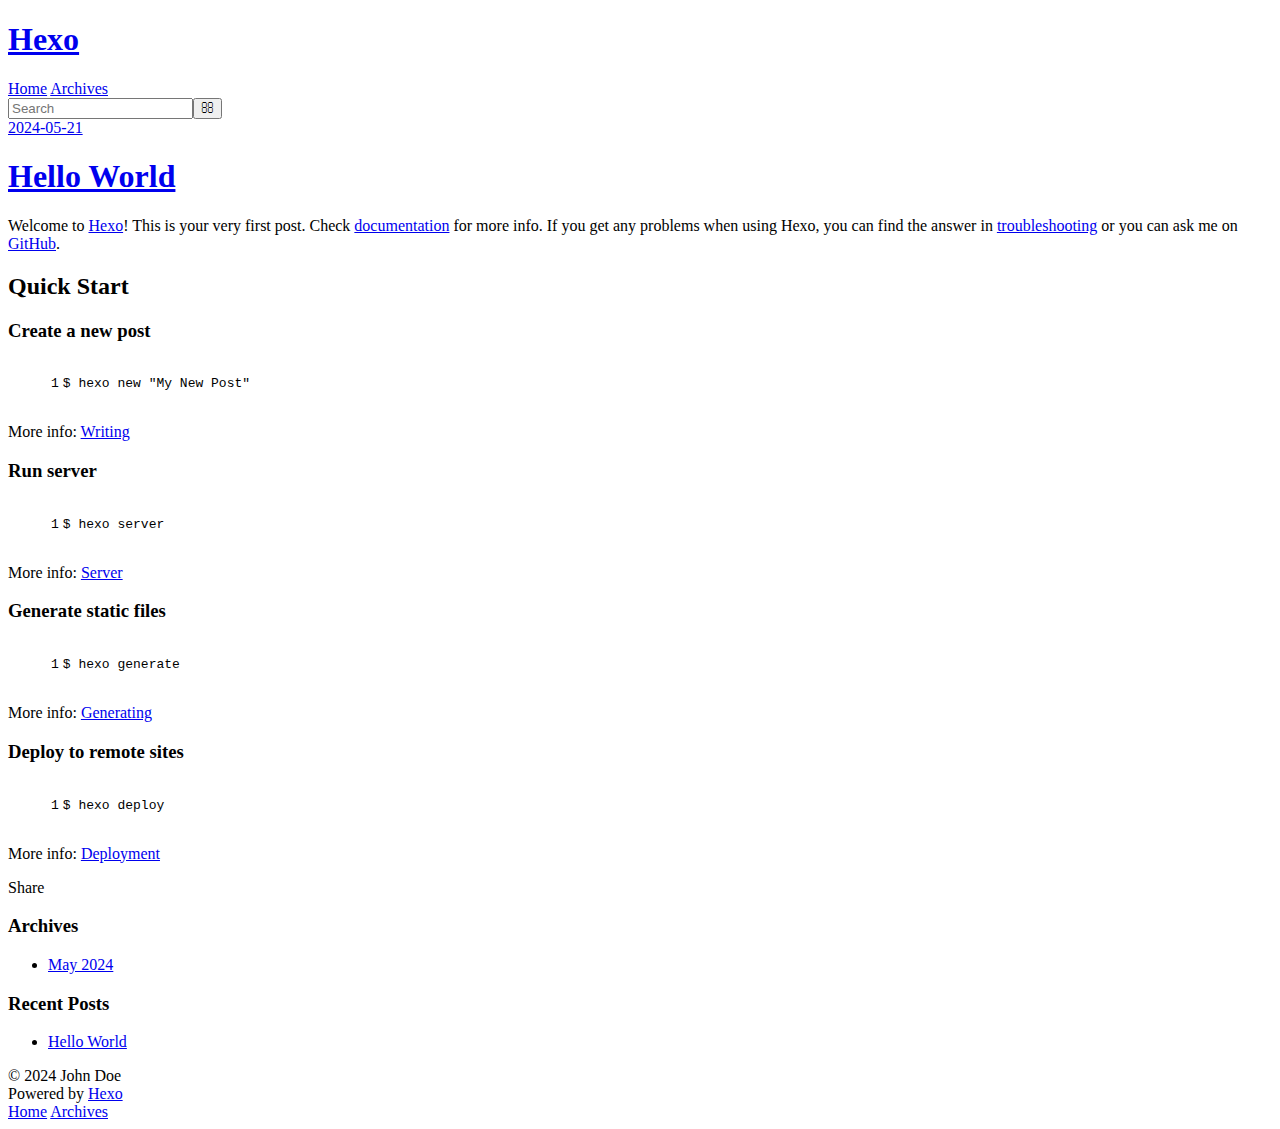
==== index.html @ 4808cf5e "Site updated: 2024-05-21 13:12:32" ====
<!DOCTYPE html>
<html>
<head>
  <meta charset="utf-8">
  
  
  <title>Hexo</title>
  <meta name="viewport" content="width=device-width, initial-scale=1, shrink-to-fit=no">
  <meta property="og:type" content="website">
<meta property="og:title" content="Hexo">
<meta property="og:url" content="http://example.com/index.html">
<meta property="og:site_name" content="Hexo">
<meta property="og:locale" content="en_US">
<meta property="article:author" content="John Doe">
<meta name="twitter:card" content="summary">
  
    <link rel="alternate" href="/atom.xml" title="Hexo" type="application/atom+xml">
  
  
    <link rel="shortcut icon" href="/favicon.png">
  
  
  
<link rel="stylesheet" href="/css/style.css">

  
    
<link rel="stylesheet" href="/fancybox/jquery.fancybox.min.css">

  
  
<meta name="generator" content="Hexo 7.2.0"></head>

<body>
  <div id="container">
    <div id="wrap">
      <header id="header">
  <div id="banner"></div>
  <div id="header-outer" class="outer">
    <div id="header-title" class="inner">
      <h1 id="logo-wrap">
        <a href="/" id="logo">Hexo</a>
      </h1>
      
    </div>
    <div id="header-inner" class="inner">
      <nav id="main-nav">
        <a id="main-nav-toggle" class="nav-icon"><span class="fa fa-bars"></span></a>
        
          <a class="main-nav-link" href="/">Home</a>
        
          <a class="main-nav-link" href="/archives">Archives</a>
        
      </nav>
      <nav id="sub-nav">
        
        
          <a class="nav-icon" href="/atom.xml" title="RSS Feed"><span class="fa fa-rss"></span></a>
        
        <a class="nav-icon nav-search-btn" title="Search"><span class="fa fa-search"></span></a>
      </nav>
      <div id="search-form-wrap">
        <form action="//google.com/search" method="get" accept-charset="UTF-8" class="search-form"><input type="search" name="q" class="search-form-input" placeholder="Search"><button type="submit" class="search-form-submit">&#xF002;</button><input type="hidden" name="sitesearch" value="http://example.com"></form>
      </div>
    </div>
  </div>
</header>

      <div class="outer">
        <section id="main">
  
    <article id="post-hello-world" class="h-entry article article-type-post" itemprop="blogPost" itemscope itemtype="https://schema.org/BlogPosting">
  <div class="article-meta">
    <a href="/2024/05/21/hello-world/" class="article-date">
  <time class="dt-published" datetime="2024-05-21T03:51:57.100Z" itemprop="datePublished">2024-05-21</time>
</a>
    
  </div>
  <div class="article-inner">
    
    
      <header class="article-header">
        
  
    <h1 itemprop="name">
      <a class="p-name article-title" href="/2024/05/21/hello-world/">Hello World</a>
    </h1>
  

      </header>
    
    <div class="e-content article-entry" itemprop="articleBody">
      
        <p>Welcome to <a target="_blank" rel="noopener" href="https://hexo.io/">Hexo</a>! This is your very first post. Check <a target="_blank" rel="noopener" href="https://hexo.io/docs/">documentation</a> for more info. If you get any problems when using Hexo, you can find the answer in <a target="_blank" rel="noopener" href="https://hexo.io/docs/troubleshooting.html">troubleshooting</a> or you can ask me on <a target="_blank" rel="noopener" href="https://github.com/hexojs/hexo/issues">GitHub</a>.</p>
<h2 id="Quick-Start"><a href="#Quick-Start" class="headerlink" title="Quick Start"></a>Quick Start</h2><h3 id="Create-a-new-post"><a href="#Create-a-new-post" class="headerlink" title="Create a new post"></a>Create a new post</h3><figure class="highlight bash"><table><tr><td class="gutter"><pre><span class="line">1</span><br></pre></td><td class="code"><pre><span class="line">$ hexo new <span class="string">&quot;My New Post&quot;</span></span><br></pre></td></tr></table></figure>

<p>More info: <a target="_blank" rel="noopener" href="https://hexo.io/docs/writing.html">Writing</a></p>
<h3 id="Run-server"><a href="#Run-server" class="headerlink" title="Run server"></a>Run server</h3><figure class="highlight bash"><table><tr><td class="gutter"><pre><span class="line">1</span><br></pre></td><td class="code"><pre><span class="line">$ hexo server</span><br></pre></td></tr></table></figure>

<p>More info: <a target="_blank" rel="noopener" href="https://hexo.io/docs/server.html">Server</a></p>
<h3 id="Generate-static-files"><a href="#Generate-static-files" class="headerlink" title="Generate static files"></a>Generate static files</h3><figure class="highlight bash"><table><tr><td class="gutter"><pre><span class="line">1</span><br></pre></td><td class="code"><pre><span class="line">$ hexo generate</span><br></pre></td></tr></table></figure>

<p>More info: <a target="_blank" rel="noopener" href="https://hexo.io/docs/generating.html">Generating</a></p>
<h3 id="Deploy-to-remote-sites"><a href="#Deploy-to-remote-sites" class="headerlink" title="Deploy to remote sites"></a>Deploy to remote sites</h3><figure class="highlight bash"><table><tr><td class="gutter"><pre><span class="line">1</span><br></pre></td><td class="code"><pre><span class="line">$ hexo deploy</span><br></pre></td></tr></table></figure>

<p>More info: <a target="_blank" rel="noopener" href="https://hexo.io/docs/one-command-deployment.html">Deployment</a></p>

      
    </div>
    <footer class="article-footer">
      <a data-url="http://example.com/2024/05/21/hello-world/" data-id="clwfxv0en000058c1f9fu5n7n" data-title="Hello World" class="article-share-link"><span class="fa fa-share">Share</span></a>
      
      
      
    </footer>
  </div>
  
</article>



  


</section>
        
          <aside id="sidebar">
  
    

  
    

  
    
  
    
  <div class="widget-wrap">
    <h3 class="widget-title">Archives</h3>
    <div class="widget">
      <ul class="archive-list"><li class="archive-list-item"><a class="archive-list-link" href="/archives/2024/05/">May 2024</a></li></ul>
    </div>
  </div>


  
    
  <div class="widget-wrap">
    <h3 class="widget-title">Recent Posts</h3>
    <div class="widget">
      <ul>
        
          <li>
            <a href="/2024/05/21/hello-world/">Hello World</a>
          </li>
        
      </ul>
    </div>
  </div>

  
</aside>
        
      </div>
      <footer id="footer">
  
  <div class="outer">
    <div id="footer-info" class="inner">
      
      &copy; 2024 John Doe<br>
      Powered by <a href="https://hexo.io/" target="_blank">Hexo</a>
    </div>
  </div>
</footer>

    </div>
    <nav id="mobile-nav">
  
    <a href="/" class="mobile-nav-link">Home</a>
  
    <a href="/archives" class="mobile-nav-link">Archives</a>
  
</nav>
    


<script src="/js/jquery-3.6.4.min.js"></script>



  
<script src="/fancybox/jquery.fancybox.min.js"></script>




<script src="/js/script.js"></script>





  </div>
</body>
</html>
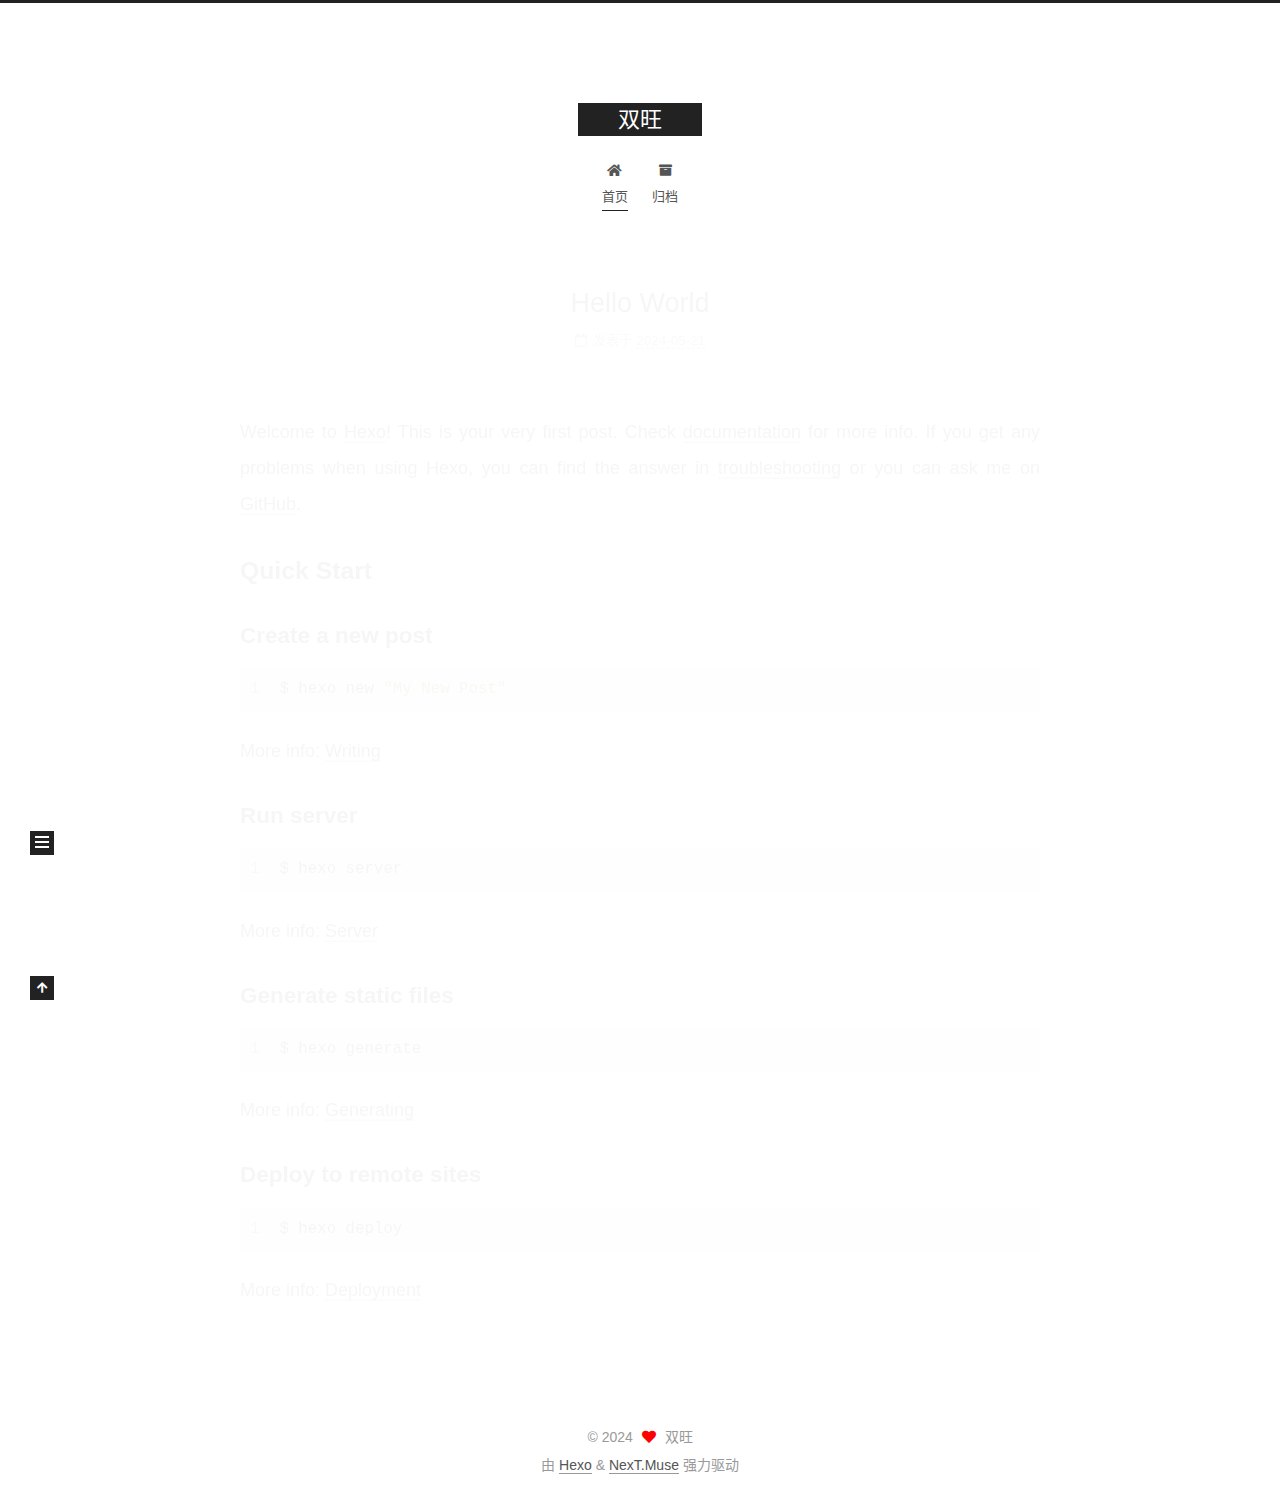
==== commit 9b1114c4: "Site updated: 2024-05-21 13:19:32" ====
--- a/index.html
+++ b/index.html
@@ -1,205 +1,370 @@
 <!DOCTYPE html>
-<html>
+<html lang="zh-CN">
 <head>
-  <meta charset="utf-8">
-  
-  
-  <title>Hexo</title>
-  <meta name="viewport" content="width=device-width, initial-scale=1, shrink-to-fit=no">
+  <meta charset="UTF-8">
+<meta name="viewport" content="width=device-width, initial-scale=1, maximum-scale=2">
+<meta name="theme-color" content="#222">
+<meta name="generator" content="Hexo 7.2.0">
+  <link rel="apple-touch-icon" sizes="180x180" href="/images/apple-touch-icon-next.png">
+  <link rel="icon" type="image/png" sizes="32x32" href="/images/favicon-32x32-next.png">
+  <link rel="icon" type="image/png" sizes="16x16" href="/images/favicon-16x16-next.png">
+  <link rel="mask-icon" href="/images/logo.svg" color="#222">
+
+<link rel="stylesheet" href="/css/main.css">
+
+
+<link rel="stylesheet" href="/lib/font-awesome/css/all.min.css">
+
+<script id="hexo-configurations">
+    var NexT = window.NexT || {};
+    var CONFIG = {"hostname":"example.com","root":"/","scheme":"Muse","version":"7.8.0","exturl":false,"sidebar":{"position":"left","display":"post","padding":18,"offset":12,"onmobile":false},"copycode":{"enable":false,"show_result":false,"style":null},"back2top":{"enable":true,"sidebar":false,"scrollpercent":false},"bookmark":{"enable":false,"color":"#222","save":"auto"},"fancybox":false,"mediumzoom":false,"lazyload":false,"pangu":false,"comments":{"style":"tabs","active":null,"storage":true,"lazyload":false,"nav":null},"algolia":{"hits":{"per_page":10},"labels":{"input_placeholder":"Search for Posts","hits_empty":"We didn't find any results for the search: ${query}","hits_stats":"${hits} results found in ${time} ms"}},"localsearch":{"enable":false,"trigger":"auto","top_n_per_article":1,"unescape":false,"preload":false},"motion":{"enable":true,"async":false,"transition":{"post_block":"fadeIn","post_header":"slideDownIn","post_body":"slideDownIn","coll_header":"slideLeftIn","sidebar":"slideUpIn"}}};
+  </script>
+
   <meta property="og:type" content="website">
-<meta property="og:title" content="Hexo">
+<meta property="og:title" content="双旺">
 <meta property="og:url" content="http://example.com/index.html">
-<meta property="og:site_name" content="Hexo">
-<meta property="og:locale" content="en_US">
-<meta property="article:author" content="John Doe">
+<meta property="og:site_name" content="双旺">
+<meta property="og:locale" content="zh_CN">
+<meta property="article:author" content="双旺">
 <meta name="twitter:card" content="summary">
-  
-    <link rel="alternate" href="/atom.xml" title="Hexo" type="application/atom+xml">
-  
-  
-    <link rel="shortcut icon" href="/favicon.png">
-  
-  
-  
-<link rel="stylesheet" href="/css/style.css">
-
-  
-    
-<link rel="stylesheet" href="/fancybox/jquery.fancybox.min.css">
-
-  
-  
-<meta name="generator" content="Hexo 7.2.0"></head>
-
-<body>
-  <div id="container">
-    <div id="wrap">
-      <header id="header">
-  <div id="banner"></div>
-  <div id="header-outer" class="outer">
-    <div id="header-title" class="inner">
-      <h1 id="logo-wrap">
-        <a href="/" id="logo">Hexo</a>
-      </h1>
+
+<link rel="canonical" href="http://example.com/">
+
+
+<script id="page-configurations">
+  // https://hexo.io/docs/variables.html
+  CONFIG.page = {
+    sidebar: "",
+    isHome : true,
+    isPost : false,
+    lang   : 'zh-CN'
+  };
+</script>
+
+  <title>双旺</title>
+  
+
+
+
+
+
+
+  <noscript>
+  <style>
+  .use-motion .brand,
+  .use-motion .menu-item,
+  .sidebar-inner,
+  .use-motion .post-block,
+  .use-motion .pagination,
+  .use-motion .comments,
+  .use-motion .post-header,
+  .use-motion .post-body,
+  .use-motion .collection-header { opacity: initial; }
+
+  .use-motion .site-title,
+  .use-motion .site-subtitle {
+    opacity: initial;
+    top: initial;
+  }
+
+  .use-motion .logo-line-before i { left: initial; }
+  .use-motion .logo-line-after i { right: initial; }
+  </style>
+</noscript>
+
+</head>
+
+<body itemscope itemtype="http://schema.org/WebPage">
+  <div class="container use-motion">
+    <div class="headband"></div>
+
+    <header class="header" itemscope itemtype="http://schema.org/WPHeader">
+      <div class="header-inner"><div class="site-brand-container">
+  <div class="site-nav-toggle">
+    <div class="toggle" aria-label="切换导航栏">
+      <span class="toggle-line toggle-line-first"></span>
+      <span class="toggle-line toggle-line-middle"></span>
+      <span class="toggle-line toggle-line-last"></span>
+    </div>
+  </div>
+
+  <div class="site-meta">
+
+    <a href="/" class="brand" rel="start">
+      <span class="logo-line-before"><i></i></span>
+      <h1 class="site-title">双旺</h1>
+      <span class="logo-line-after"><i></i></span>
+    </a>
+  </div>
+
+  <div class="site-nav-right">
+    <div class="toggle popup-trigger">
+    </div>
+  </div>
+</div>
+
+
+
+
+<nav class="site-nav">
+  <ul id="menu" class="main-menu menu">
+        <li class="menu-item menu-item-home">
+
+    <a href="/" rel="section"><i class="fa fa-home fa-fw"></i>首页</a>
+
+  </li>
+        <li class="menu-item menu-item-archives">
+
+    <a href="/archives/" rel="section"><i class="fa fa-archive fa-fw"></i>归档</a>
+
+  </li>
+  </ul>
+</nav>
+
+
+
+
+</div>
+    </header>
+
+    
+  <div class="back-to-top">
+    <i class="fa fa-arrow-up"></i>
+    <span>0%</span>
+  </div>
+
+
+    <main class="main">
+      <div class="main-inner">
+        <div class="content-wrap">
+          
+
+          <div class="content index posts-expand">
+            
+      
+  
+  
+  <article itemscope itemtype="http://schema.org/Article" class="post-block" lang="zh-CN">
+    <link itemprop="mainEntityOfPage" href="http://example.com/2024/05/21/hello-world/">
+
+    <span hidden itemprop="author" itemscope itemtype="http://schema.org/Person">
+      <meta itemprop="image" content="/images/avatar.gif">
+      <meta itemprop="name" content="双旺">
+      <meta itemprop="description" content="">
+    </span>
+
+    <span hidden itemprop="publisher" itemscope itemtype="http://schema.org/Organization">
+      <meta itemprop="name" content="双旺">
+    </span>
+      <header class="post-header">
+        <h2 class="post-title" itemprop="name headline">
+          
+            <a href="/2024/05/21/hello-world/" class="post-title-link" itemprop="url">Hello World</a>
+        </h2>
+
+        <div class="post-meta">
+            <span class="post-meta-item">
+              <span class="post-meta-item-icon">
+                <i class="far fa-calendar"></i>
+              </span>
+              <span class="post-meta-item-text">发表于</span>
+              
+
+              <time title="创建时间：2024-05-21 11:51:57 / 修改时间：11:51:38" itemprop="dateCreated datePublished" datetime="2024-05-21T11:51:57+08:00">2024-05-21</time>
+            </span>
+
+          
+
+        </div>
+      </header>
+
+    
+    
+    
+    <div class="post-body" itemprop="articleBody">
+
+      
+          <p>Welcome to <a target="_blank" rel="noopener" href="https://hexo.io/">Hexo</a>! This is your very first post. Check <a target="_blank" rel="noopener" href="https://hexo.io/docs/">documentation</a> for more info. If you get any problems when using Hexo, you can find the answer in <a target="_blank" rel="noopener" href="https://hexo.io/docs/troubleshooting.html">troubleshooting</a> or you can ask me on <a target="_blank" rel="noopener" href="https://github.com/hexojs/hexo/issues">GitHub</a>.</p>
+<h2 id="Quick-Start"><a href="#Quick-Start" class="headerlink" title="Quick Start"></a>Quick Start</h2><h3 id="Create-a-new-post"><a href="#Create-a-new-post" class="headerlink" title="Create a new post"></a>Create a new post</h3><figure class="highlight bash"><table><tr><td class="gutter"><pre><span class="line">1</span><br></pre></td><td class="code"><pre><span class="line">$ hexo new <span class="string">&quot;My New Post&quot;</span></span><br></pre></td></tr></table></figure>
+
+<p>More info: <a target="_blank" rel="noopener" href="https://hexo.io/docs/writing.html">Writing</a></p>
+<h3 id="Run-server"><a href="#Run-server" class="headerlink" title="Run server"></a>Run server</h3><figure class="highlight bash"><table><tr><td class="gutter"><pre><span class="line">1</span><br></pre></td><td class="code"><pre><span class="line">$ hexo server</span><br></pre></td></tr></table></figure>
+
+<p>More info: <a target="_blank" rel="noopener" href="https://hexo.io/docs/server.html">Server</a></p>
+<h3 id="Generate-static-files"><a href="#Generate-static-files" class="headerlink" title="Generate static files"></a>Generate static files</h3><figure class="highlight bash"><table><tr><td class="gutter"><pre><span class="line">1</span><br></pre></td><td class="code"><pre><span class="line">$ hexo generate</span><br></pre></td></tr></table></figure>
+
+<p>More info: <a target="_blank" rel="noopener" href="https://hexo.io/docs/generating.html">Generating</a></p>
+<h3 id="Deploy-to-remote-sites"><a href="#Deploy-to-remote-sites" class="headerlink" title="Deploy to remote sites"></a>Deploy to remote sites</h3><figure class="highlight bash"><table><tr><td class="gutter"><pre><span class="line">1</span><br></pre></td><td class="code"><pre><span class="line">$ hexo deploy</span><br></pre></td></tr></table></figure>
+
+<p>More info: <a target="_blank" rel="noopener" href="https://hexo.io/docs/one-command-deployment.html">Deployment</a></p>
+
       
     </div>
-    <div id="header-inner" class="inner">
-      <nav id="main-nav">
-        <a id="main-nav-toggle" class="nav-icon"><span class="fa fa-bars"></span></a>
+
+    
+    
+    
+      <footer class="post-footer">
+        <div class="post-eof"></div>
+      </footer>
+  </article>
+  
+  
+  
+
+
+  
+
+
+
+          </div>
+          
+
+<script>
+  window.addEventListener('tabs:register', () => {
+    let { activeClass } = CONFIG.comments;
+    if (CONFIG.comments.storage) {
+      activeClass = localStorage.getItem('comments_active') || activeClass;
+    }
+    if (activeClass) {
+      let activeTab = document.querySelector(`a[href="#comment-${activeClass}"]`);
+      if (activeTab) {
+        activeTab.click();
+      }
+    }
+  });
+  if (CONFIG.comments.storage) {
+    window.addEventListener('tabs:click', event => {
+      if (!event.target.matches('.tabs-comment .tab-content .tab-pane')) return;
+      let commentClass = event.target.classList[1];
+      localStorage.setItem('comments_active', commentClass);
+    });
+  }
+</script>
+
+        </div>
+          
+  
+  <div class="toggle sidebar-toggle">
+    <span class="toggle-line toggle-line-first"></span>
+    <span class="toggle-line toggle-line-middle"></span>
+    <span class="toggle-line toggle-line-last"></span>
+  </div>
+
+  <aside class="sidebar">
+    <div class="sidebar-inner">
+
+      <ul class="sidebar-nav motion-element">
+        <li class="sidebar-nav-toc">
+          文章目录
+        </li>
+        <li class="sidebar-nav-overview">
+          站点概览
+        </li>
+      </ul>
+
+      <!--noindex-->
+      <div class="post-toc-wrap sidebar-panel">
+      </div>
+      <!--/noindex-->
+
+      <div class="site-overview-wrap sidebar-panel">
+        <div class="site-author motion-element" itemprop="author" itemscope itemtype="http://schema.org/Person">
+  <p class="site-author-name" itemprop="name">双旺</p>
+  <div class="site-description" itemprop="description"></div>
+</div>
+<div class="site-state-wrap motion-element">
+  <nav class="site-state">
+      <div class="site-state-item site-state-posts">
+          <a href="/archives/">
         
-          <a class="main-nav-link" href="/">Home</a>
+          <span class="site-state-item-count">1</span>
+          <span class="site-state-item-name">日志</span>
+        </a>
+      </div>
+  </nav>
+</div>
+
+
+
+      </div>
+
+    </div>
+  </aside>
+  <div id="sidebar-dimmer"></div>
+
+
+      </div>
+    </main>
+
+    <footer class="footer">
+      <div class="footer-inner">
         
-          <a class="main-nav-link" href="/archives">Archives</a>
+
         
-      </nav>
-      <nav id="sub-nav">
+
+<div class="copyright">
+  
+  &copy; 
+  <span itemprop="copyrightYear">2024</span>
+  <span class="with-love">
+    <i class="fa fa-heart"></i>
+  </span>
+  <span class="author" itemprop="copyrightHolder">双旺</span>
+</div>
+  <div class="powered-by">由 <a href="https://hexo.io/" class="theme-link" rel="noopener" target="_blank">Hexo</a> & <a href="https://muse.theme-next.org/" class="theme-link" rel="noopener" target="_blank">NexT.Muse</a> 强力驱动
+  </div>
+
         
-        
-          <a class="nav-icon" href="/atom.xml" title="RSS Feed"><span class="fa fa-rss"></span></a>
-        
-        <a class="nav-icon nav-search-btn" title="Search"><span class="fa fa-search"></span></a>
-      </nav>
-      <div id="search-form-wrap">
-        <form action="//google.com/search" method="get" accept-charset="UTF-8" class="search-form"><input type="search" name="q" class="search-form-input" placeholder="Search"><button type="submit" class="search-form-submit">&#xF002;</button><input type="hidden" name="sitesearch" value="http://example.com"></form>
-      </div>
-    </div>
-  </div>
-</header>
-
-      <div class="outer">
-        <section id="main">
-  
-    <article id="post-hello-world" class="h-entry article article-type-post" itemprop="blogPost" itemscope itemtype="https://schema.org/BlogPosting">
-  <div class="article-meta">
-    <a href="/2024/05/21/hello-world/" class="article-date">
-  <time class="dt-published" datetime="2024-05-21T03:51:57.100Z" itemprop="datePublished">2024-05-21</time>
-</a>
-    
-  </div>
-  <div class="article-inner">
-    
-    
-      <header class="article-header">
-        
-  
-    <h1 itemprop="name">
-      <a class="p-name article-title" href="/2024/05/21/hello-world/">Hello World</a>
-    </h1>
-  
-
-      </header>
-    
-    <div class="e-content article-entry" itemprop="articleBody">
-      
-        <p>Welcome to <a target="_blank" rel="noopener" href="https://hexo.io/">Hexo</a>! This is your very first post. Check <a target="_blank" rel="noopener" href="https://hexo.io/docs/">documentation</a> for more info. If you get any problems when using Hexo, you can find the answer in <a target="_blank" rel="noopener" href="https://hexo.io/docs/troubleshooting.html">troubleshooting</a> or you can ask me on <a target="_blank" rel="noopener" href="https://github.com/hexojs/hexo/issues">GitHub</a>.</p>
-<h2 id="Quick-Start"><a href="#Quick-Start" class="headerlink" title="Quick Start"></a>Quick Start</h2><h3 id="Create-a-new-post"><a href="#Create-a-new-post" class="headerlink" title="Create a new post"></a>Create a new post</h3><figure class="highlight bash"><table><tr><td class="gutter"><pre><span class="line">1</span><br></pre></td><td class="code"><pre><span class="line">$ hexo new <span class="string">&quot;My New Post&quot;</span></span><br></pre></td></tr></table></figure>
-
-<p>More info: <a target="_blank" rel="noopener" href="https://hexo.io/docs/writing.html">Writing</a></p>
-<h3 id="Run-server"><a href="#Run-server" class="headerlink" title="Run server"></a>Run server</h3><figure class="highlight bash"><table><tr><td class="gutter"><pre><span class="line">1</span><br></pre></td><td class="code"><pre><span class="line">$ hexo server</span><br></pre></td></tr></table></figure>
-
-<p>More info: <a target="_blank" rel="noopener" href="https://hexo.io/docs/server.html">Server</a></p>
-<h3 id="Generate-static-files"><a href="#Generate-static-files" class="headerlink" title="Generate static files"></a>Generate static files</h3><figure class="highlight bash"><table><tr><td class="gutter"><pre><span class="line">1</span><br></pre></td><td class="code"><pre><span class="line">$ hexo generate</span><br></pre></td></tr></table></figure>
-
-<p>More info: <a target="_blank" rel="noopener" href="https://hexo.io/docs/generating.html">Generating</a></p>
-<h3 id="Deploy-to-remote-sites"><a href="#Deploy-to-remote-sites" class="headerlink" title="Deploy to remote sites"></a>Deploy to remote sites</h3><figure class="highlight bash"><table><tr><td class="gutter"><pre><span class="line">1</span><br></pre></td><td class="code"><pre><span class="line">$ hexo deploy</span><br></pre></td></tr></table></figure>
-
-<p>More info: <a target="_blank" rel="noopener" href="https://hexo.io/docs/one-command-deployment.html">Deployment</a></p>
-
-      
-    </div>
-    <footer class="article-footer">
-      <a data-url="http://example.com/2024/05/21/hello-world/" data-id="clwfxv0en000058c1f9fu5n7n" data-title="Hello World" class="article-share-link"><span class="fa fa-share">Share</span></a>
-      
-      
-      
+
+
+
+
+
+
+
+
+      </div>
     </footer>
   </div>
-  
-</article>
-
-
-
-  
-
-
-</section>
-        
-          <aside id="sidebar">
-  
-    
-
-  
-    
-
-  
-    
-  
-    
-  <div class="widget-wrap">
-    <h3 class="widget-title">Archives</h3>
-    <div class="widget">
-      <ul class="archive-list"><li class="archive-list-item"><a class="archive-list-link" href="/archives/2024/05/">May 2024</a></li></ul>
-    </div>
-  </div>
-
-
-  
-    
-  <div class="widget-wrap">
-    <h3 class="widget-title">Recent Posts</h3>
-    <div class="widget">
-      <ul>
-        
-          <li>
-            <a href="/2024/05/21/hello-world/">Hello World</a>
-          </li>
-        
-      </ul>
-    </div>
-  </div>
-
-  
-</aside>
-        
-      </div>
-      <footer id="footer">
-  
-  <div class="outer">
-    <div id="footer-info" class="inner">
-      
-      &copy; 2024 John Doe<br>
-      Powered by <a href="https://hexo.io/" target="_blank">Hexo</a>
-    </div>
-  </div>
-</footer>
-
-    </div>
-    <nav id="mobile-nav">
-  
-    <a href="/" class="mobile-nav-link">Home</a>
-  
-    <a href="/archives" class="mobile-nav-link">Archives</a>
-  
-</nav>
-    
-
-
-<script src="/js/jquery-3.6.4.min.js"></script>
-
-
-
-  
-<script src="/fancybox/jquery.fancybox.min.js"></script>
-
-
-
-
-<script src="/js/script.js"></script>
-
-
-
-
-
-  </div>
+
+  
+  <script src="/lib/anime.min.js"></script>
+  <script src="/lib/velocity/velocity.min.js"></script>
+  <script src="/lib/velocity/velocity.ui.min.js"></script>
+
+<script src="/js/utils.js"></script>
+
+<script src="/js/motion.js"></script>
+
+
+<script src="/js/schemes/muse.js"></script>
+
+
+<script src="/js/next-boot.js"></script>
+
+
+
+
+  
+
+
+
+
+
+
+
+
+
+
+
+
+
+
+
+  
+
+  
+
 </body>
-</html>+</html>
--- a/css/main.css
+++ b/css/main.css
@@ -0,0 +1,2291 @@
+:root {
+  --body-bg-color: #fff;
+  --content-bg-color: #fff;
+  --card-bg-color: #f5f5f5;
+  --text-color: #555;
+  --blockquote-color: #666;
+  --link-color: #555;
+  --link-hover-color: #222;
+  --brand-color: #fff;
+  --brand-hover-color: #fff;
+  --table-row-odd-bg-color: #f9f9f9;
+  --table-row-hover-bg-color: #f5f5f5;
+  --menu-item-bg-color: #f5f5f5;
+  --btn-default-bg: #222;
+  --btn-default-color: #fff;
+  --btn-default-border-color: #222;
+  --btn-default-hover-bg: #fff;
+  --btn-default-hover-color: #222;
+  --btn-default-hover-border-color: #222;
+}
+html {
+  line-height: 1.15; /* 1 */
+  -webkit-text-size-adjust: 100%; /* 2 */
+}
+body {
+  margin: 0;
+}
+main {
+  display: block;
+}
+h1 {
+  font-size: 2em;
+  margin: 0.67em 0;
+}
+hr {
+  box-sizing: content-box; /* 1 */
+  height: 0; /* 1 */
+  overflow: visible; /* 2 */
+}
+pre {
+  font-family: monospace, monospace; /* 1 */
+  font-size: 1em; /* 2 */
+}
+a {
+  background: transparent;
+}
+abbr[title] {
+  border-bottom: none; /* 1 */
+  text-decoration: underline; /* 2 */
+  text-decoration: underline dotted; /* 2 */
+}
+b,
+strong {
+  font-weight: bolder;
+}
+code,
+kbd,
+samp {
+  font-family: monospace, monospace; /* 1 */
+  font-size: 1em; /* 2 */
+}
+small {
+  font-size: 80%;
+}
+sub,
+sup {
+  font-size: 75%;
+  line-height: 0;
+  position: relative;
+  vertical-align: baseline;
+}
+sub {
+  bottom: -0.25em;
+}
+sup {
+  top: -0.5em;
+}
+img {
+  border-style: none;
+}
+button,
+input,
+optgroup,
+select,
+textarea {
+  font-family: inherit; /* 1 */
+  font-size: 100%; /* 1 */
+  line-height: 1.15; /* 1 */
+  margin: 0; /* 2 */
+}
+button,
+input {
+/* 1 */
+  overflow: visible;
+}
+button,
+select {
+/* 1 */
+  text-transform: none;
+}
+button,
+[type='button'],
+[type='reset'],
+[type='submit'] {
+  -webkit-appearance: button;
+}
+button::-moz-focus-inner,
+[type='button']::-moz-focus-inner,
+[type='reset']::-moz-focus-inner,
+[type='submit']::-moz-focus-inner {
+  border-style: none;
+  padding: 0;
+}
+button:-moz-focusring,
+[type='button']:-moz-focusring,
+[type='reset']:-moz-focusring,
+[type='submit']:-moz-focusring {
+  outline: 1px dotted ButtonText;
+}
+fieldset {
+  padding: 0.35em 0.75em 0.625em;
+}
+legend {
+  box-sizing: border-box; /* 1 */
+  color: inherit; /* 2 */
+  display: table; /* 1 */
+  max-width: 100%; /* 1 */
+  padding: 0; /* 3 */
+  white-space: normal; /* 1 */
+}
+progress {
+  vertical-align: baseline;
+}
+textarea {
+  overflow: auto;
+}
+[type='checkbox'],
+[type='radio'] {
+  box-sizing: border-box; /* 1 */
+  padding: 0; /* 2 */
+}
+[type='number']::-webkit-inner-spin-button,
+[type='number']::-webkit-outer-spin-button {
+  height: auto;
+}
+[type='search'] {
+  outline-offset: -2px; /* 2 */
+  -webkit-appearance: textfield; /* 1 */
+}
+[type='search']::-webkit-search-decoration {
+  -webkit-appearance: none;
+}
+::-webkit-file-upload-button {
+  font: inherit; /* 2 */
+  -webkit-appearance: button; /* 1 */
+}
+details {
+  display: block;
+}
+summary {
+  display: list-item;
+}
+template {
+  display: none;
+}
+[hidden] {
+  display: none;
+}
+::selection {
+  background: #262a30;
+  color: #eee;
+}
+html,
+body {
+  height: 100%;
+}
+body {
+  background: var(--body-bg-color);
+  color: var(--text-color);
+  font-family: 'Lato', "PingFang SC", "Microsoft YaHei", sans-serif;
+  font-size: 1em;
+  line-height: 2;
+}
+@media (max-width: 991px) {
+  body {
+    padding-left: 0 !important;
+    padding-right: 0 !important;
+  }
+}
+h1,
+h2,
+h3,
+h4,
+h5,
+h6 {
+  font-family: 'Lato', "PingFang SC", "Microsoft YaHei", sans-serif;
+  font-weight: bold;
+  line-height: 1.5;
+  margin: 20px 0 15px;
+}
+h1 {
+  font-size: 1.5em;
+}
+h2 {
+  font-size: 1.375em;
+}
+h3 {
+  font-size: 1.25em;
+}
+h4 {
+  font-size: 1.125em;
+}
+h5 {
+  font-size: 1em;
+}
+h6 {
+  font-size: 0.875em;
+}
+p {
+  margin: 0 0 20px 0;
+}
+a,
+span.exturl {
+  border-bottom: 1px solid #999;
+  color: var(--link-color);
+  outline: 0;
+  text-decoration: none;
+  overflow-wrap: break-word;
+  word-wrap: break-word;
+  cursor: pointer;
+}
+a:hover,
+span.exturl:hover {
+  border-bottom-color: var(--link-hover-color);
+  color: var(--link-hover-color);
+}
+iframe,
+img,
+video {
+  display: block;
+  margin-left: auto;
+  margin-right: auto;
+  max-width: 100%;
+}
+hr {
+  background-image: repeating-linear-gradient(-45deg, #ddd, #ddd 4px, transparent 4px, transparent 8px);
+  border: 0;
+  height: 3px;
+  margin: 40px 0;
+}
+blockquote {
+  border-left: 4px solid #ddd;
+  color: var(--blockquote-color);
+  margin: 0;
+  padding: 0 15px;
+}
+blockquote cite::before {
+  content: '-';
+  padding: 0 5px;
+}
+dt {
+  font-weight: bold;
+}
+dd {
+  margin: 0;
+  padding: 0;
+}
+kbd {
+  background-color: #f5f5f5;
+  background-image: linear-gradient(#eee, #fff, #eee);
+  border: 1px solid #ccc;
+  border-radius: 0.2em;
+  box-shadow: 0.1em 0.1em 0.2em rgba(0,0,0,0.1);
+  color: #555;
+  font-family: inherit;
+  padding: 0.1em 0.3em;
+  white-space: nowrap;
+}
+.table-container {
+  overflow: auto;
+}
+table {
+  border-collapse: collapse;
+  border-spacing: 0;
+  font-size: 0.875em;
+  margin: 0 0 20px 0;
+  width: 100%;
+}
+tbody tr:nth-of-type(odd) {
+  background: var(--table-row-odd-bg-color);
+}
+tbody tr:hover {
+  background: var(--table-row-hover-bg-color);
+}
+caption,
+th,
+td {
+  font-weight: normal;
+  padding: 8px;
+  vertical-align: middle;
+}
+th,
+td {
+  border: 1px solid #ddd;
+  border-bottom: 3px solid #ddd;
+}
+th {
+  font-weight: 700;
+  padding-bottom: 10px;
+}
+td {
+  border-bottom-width: 1px;
+}
+.btn {
+  background: var(--btn-default-bg);
+  border: 2px solid var(--btn-default-border-color);
+  border-radius: 0;
+  color: var(--btn-default-color);
+  display: inline-block;
+  font-size: 0.875em;
+  line-height: 2;
+  padding: 0 20px;
+  text-decoration: none;
+  transition-property: background-color;
+  transition-delay: 0s;
+  transition-duration: 0.2s;
+  transition-timing-function: ease-in-out;
+}
+.btn:hover {
+  background: var(--btn-default-hover-bg);
+  border-color: var(--btn-default-hover-border-color);
+  color: var(--btn-default-hover-color);
+}
+.btn + .btn {
+  margin: 0 0 8px 8px;
+}
+.btn .fa-fw {
+  text-align: left;
+  width: 1.285714285714286em;
+}
+.toggle {
+  line-height: 0;
+}
+.toggle .toggle-line {
+  background: #fff;
+  display: inline-block;
+  height: 2px;
+  left: 0;
+  position: relative;
+  top: 0;
+  transition: all 0.4s;
+  vertical-align: top;
+  width: 100%;
+}
+.toggle .toggle-line:not(:first-child) {
+  margin-top: 3px;
+}
+.toggle.toggle-arrow .toggle-line-first {
+  left: 50%;
+  top: 2px;
+  transform: rotate(45deg);
+  width: 50%;
+}
+.toggle.toggle-arrow .toggle-line-middle {
+  left: 2px;
+  width: 90%;
+}
+.toggle.toggle-arrow .toggle-line-last {
+  left: 50%;
+  top: -2px;
+  transform: rotate(-45deg);
+  width: 50%;
+}
+.toggle.toggle-close .toggle-line-first {
+  transform: rotate(-45deg);
+  top: 5px;
+}
+.toggle.toggle-close .toggle-line-middle {
+  opacity: 0;
+}
+.toggle.toggle-close .toggle-line-last {
+  transform: rotate(45deg);
+  top: -5px;
+}
+.highlight,
+pre {
+  background: #f7f7f7;
+  color: #4d4d4c;
+  line-height: 1.6;
+  margin: 0 auto 20px;
+}
+pre,
+code {
+  font-family: consolas, Menlo, monospace, "PingFang SC", "Microsoft YaHei";
+}
+code {
+  background: #eee;
+  border-radius: 3px;
+  color: #555;
+  padding: 2px 4px;
+  overflow-wrap: break-word;
+  word-wrap: break-word;
+}
+.highlight *::selection {
+  background: #d6d6d6;
+}
+.highlight pre {
+  border: 0;
+  margin: 0;
+  padding: 10px 0;
+}
+.highlight table {
+  border: 0;
+  margin: 0;
+  width: auto;
+}
+.highlight td {
+  border: 0;
+  padding: 0;
+}
+.highlight figcaption {
+  background: #eff2f3;
+  color: #4d4d4c;
+  display: flex;
+  font-size: 0.875em;
+  justify-content: space-between;
+  line-height: 1.2;
+  padding: 0.5em;
+}
+.highlight figcaption a {
+  color: #4d4d4c;
+}
+.highlight figcaption a:hover {
+  border-bottom-color: #4d4d4c;
+}
+.highlight .gutter {
+  -moz-user-select: none;
+  -ms-user-select: none;
+  -webkit-user-select: none;
+  user-select: none;
+}
+.highlight .gutter pre {
+  background: #eff2f3;
+  color: #869194;
+  padding-left: 10px;
+  padding-right: 10px;
+  text-align: right;
+}
+.highlight .code pre {
+  background: #f7f7f7;
+  padding-left: 10px;
+  width: 100%;
+}
+.gist table {
+  width: auto;
+}
+.gist table td {
+  border: 0;
+}
+pre {
+  overflow: auto;
+  padding: 10px;
+}
+pre code {
+  background: none;
+  color: #4d4d4c;
+  font-size: 0.875em;
+  padding: 0;
+  text-shadow: none;
+}
+pre .deletion {
+  background: #fdd;
+}
+pre .addition {
+  background: #dfd;
+}
+pre .meta {
+  color: #eab700;
+  -moz-user-select: none;
+  -ms-user-select: none;
+  -webkit-user-select: none;
+  user-select: none;
+}
+pre .comment {
+  color: #8e908c;
+}
+pre .variable,
+pre .attribute,
+pre .tag,
+pre .name,
+pre .regexp,
+pre .ruby .constant,
+pre .xml .tag .title,
+pre .xml .pi,
+pre .xml .doctype,
+pre .html .doctype,
+pre .css .id,
+pre .css .class,
+pre .css .pseudo {
+  color: #c82829;
+}
+pre .number,
+pre .preprocessor,
+pre .built_in,
+pre .builtin-name,
+pre .literal,
+pre .params,
+pre .constant,
+pre .command {
+  color: #f5871f;
+}
+pre .ruby .class .title,
+pre .css .rules .attribute,
+pre .string,
+pre .symbol,
+pre .value,
+pre .inheritance,
+pre .header,
+pre .ruby .symbol,
+pre .xml .cdata,
+pre .special,
+pre .formula {
+  color: #718c00;
+}
+pre .title,
+pre .css .hexcolor {
+  color: #3e999f;
+}
+pre .function,
+pre .python .decorator,
+pre .python .title,
+pre .ruby .function .title,
+pre .ruby .title .keyword,
+pre .perl .sub,
+pre .javascript .title,
+pre .coffeescript .title {
+  color: #4271ae;
+}
+pre .keyword,
+pre .javascript .function {
+  color: #8959a8;
+}
+.blockquote-center {
+  border-left: none;
+  margin: 40px 0;
+  padding: 0;
+  position: relative;
+  text-align: center;
+}
+.blockquote-center .fa {
+  display: block;
+  opacity: 0.6;
+  position: absolute;
+  width: 100%;
+}
+.blockquote-center .fa-quote-left {
+  border-top: 1px solid #ccc;
+  text-align: left;
+  top: -20px;
+}
+.blockquote-center .fa-quote-right {
+  border-bottom: 1px solid #ccc;
+  text-align: right;
+  bottom: -20px;
+}
+.blockquote-center p,
+.blockquote-center div {
+  text-align: center;
+}
+.post-body .group-picture img {
+  margin: 0 auto;
+  padding: 0 3px;
+}
+.group-picture-row {
+  margin-bottom: 6px;
+  overflow: hidden;
+}
+.group-picture-column {
+  float: left;
+  margin-bottom: 10px;
+}
+.post-body .label {
+  color: #555;
+  display: inline;
+  padding: 0 2px;
+}
+.post-body .label.default {
+  background: #f0f0f0;
+}
+.post-body .label.primary {
+  background: #efe6f7;
+}
+.post-body .label.info {
+  background: #e5f2f8;
+}
+.post-body .label.success {
+  background: #e7f4e9;
+}
+.post-body .label.warning {
+  background: #fcf6e1;
+}
+.post-body .label.danger {
+  background: #fae8eb;
+}
+.post-body .tabs {
+  margin-bottom: 20px;
+}
+.post-body .tabs,
+.tabs-comment {
+  display: block;
+  padding-top: 10px;
+  position: relative;
+}
+.post-body .tabs ul.nav-tabs,
+.tabs-comment ul.nav-tabs {
+  display: flex;
+  flex-wrap: wrap;
+  margin: 0;
+  margin-bottom: -1px;
+  padding: 0;
+}
+@media (max-width: 413px) {
+  .post-body .tabs ul.nav-tabs,
+  .tabs-comment ul.nav-tabs {
+    display: block;
+    margin-bottom: 5px;
+  }
+}
+.post-body .tabs ul.nav-tabs li.tab,
+.tabs-comment ul.nav-tabs li.tab {
+  border-bottom: 1px solid #ddd;
+  border-left: 1px solid transparent;
+  border-right: 1px solid transparent;
+  border-top: 3px solid transparent;
+  flex-grow: 1;
+  list-style-type: none;
+  border-radius: 0 0 0 0;
+}
+@media (max-width: 413px) {
+  .post-body .tabs ul.nav-tabs li.tab,
+  .tabs-comment ul.nav-tabs li.tab {
+    border-bottom: 1px solid transparent;
+    border-left: 3px solid transparent;
+    border-right: 1px solid transparent;
+    border-top: 1px solid transparent;
+  }
+}
+@media (max-width: 413px) {
+  .post-body .tabs ul.nav-tabs li.tab,
+  .tabs-comment ul.nav-tabs li.tab {
+    border-radius: 0;
+  }
+}
+.post-body .tabs ul.nav-tabs li.tab a,
+.tabs-comment ul.nav-tabs li.tab a {
+  border-bottom: initial;
+  display: block;
+  line-height: 1.8;
+  outline: 0;
+  padding: 0.25em 0.75em;
+  text-align: center;
+  transition-delay: 0s;
+  transition-duration: 0.2s;
+  transition-timing-function: ease-out;
+}
+.post-body .tabs ul.nav-tabs li.tab a i,
+.tabs-comment ul.nav-tabs li.tab a i {
+  width: 1.285714285714286em;
+}
+.post-body .tabs ul.nav-tabs li.tab.active,
+.tabs-comment ul.nav-tabs li.tab.active {
+  border-bottom: 1px solid transparent;
+  border-left: 1px solid #ddd;
+  border-right: 1px solid #ddd;
+  border-top: 3px solid #fc6423;
+}
+@media (max-width: 413px) {
+  .post-body .tabs ul.nav-tabs li.tab.active,
+  .tabs-comment ul.nav-tabs li.tab.active {
+    border-bottom: 1px solid #ddd;
+    border-left: 3px solid #fc6423;
+    border-right: 1px solid #ddd;
+    border-top: 1px solid #ddd;
+  }
+}
+.post-body .tabs ul.nav-tabs li.tab.active a,
+.tabs-comment ul.nav-tabs li.tab.active a {
+  color: var(--link-color);
+  cursor: default;
+}
+.post-body .tabs .tab-content .tab-pane,
+.tabs-comment .tab-content .tab-pane {
+  border: 1px solid #ddd;
+  border-top: 0;
+  padding: 20px 20px 0 20px;
+  border-radius: 0;
+}
+.post-body .tabs .tab-content .tab-pane:not(.active),
+.tabs-comment .tab-content .tab-pane:not(.active) {
+  display: none;
+}
+.post-body .tabs .tab-content .tab-pane.active,
+.tabs-comment .tab-content .tab-pane.active {
+  display: block;
+}
+.post-body .tabs .tab-content .tab-pane.active:nth-of-type(1),
+.tabs-comment .tab-content .tab-pane.active:nth-of-type(1) {
+  border-radius: 0 0 0 0;
+}
+@media (max-width: 413px) {
+  .post-body .tabs .tab-content .tab-pane.active:nth-of-type(1),
+  .tabs-comment .tab-content .tab-pane.active:nth-of-type(1) {
+    border-radius: 0;
+  }
+}
+.post-body .note {
+  border-radius: 3px;
+  margin-bottom: 20px;
+  padding: 1em;
+  position: relative;
+  border: 1px solid #eee;
+  border-left-width: 5px;
+}
+.post-body .note h2,
+.post-body .note h3,
+.post-body .note h4,
+.post-body .note h5,
+.post-body .note h6 {
+  margin-top: 0;
+  border-bottom: initial;
+  margin-bottom: 0;
+  padding-top: 0;
+}
+.post-body .note p:first-child,
+.post-body .note ul:first-child,
+.post-body .note ol:first-child,
+.post-body .note table:first-child,
+.post-body .note pre:first-child,
+.post-body .note blockquote:first-child,
+.post-body .note img:first-child {
+  margin-top: 0;
+}
+.post-body .note p:last-child,
+.post-body .note ul:last-child,
+.post-body .note ol:last-child,
+.post-body .note table:last-child,
+.post-body .note pre:last-child,
+.post-body .note blockquote:last-child,
+.post-body .note img:last-child {
+  margin-bottom: 0;
+}
+.post-body .note.default {
+  border-left-color: #777;
+}
+.post-body .note.default h2,
+.post-body .note.default h3,
+.post-body .note.default h4,
+.post-body .note.default h5,
+.post-body .note.default h6 {
+  color: #777;
+}
+.post-body .note.primary {
+  border-left-color: #6f42c1;
+}
+.post-body .note.primary h2,
+.post-body .note.primary h3,
+.post-body .note.primary h4,
+.post-body .note.primary h5,
+.post-body .note.primary h6 {
+  color: #6f42c1;
+}
+.post-body .note.info {
+  border-left-color: #428bca;
+}
+.post-body .note.info h2,
+.post-body .note.info h3,
+.post-body .note.info h4,
+.post-body .note.info h5,
+.post-body .note.info h6 {
+  color: #428bca;
+}
+.post-body .note.success {
+  border-left-color: #5cb85c;
+}
+.post-body .note.success h2,
+.post-body .note.success h3,
+.post-body .note.success h4,
+.post-body .note.success h5,
+.post-body .note.success h6 {
+  color: #5cb85c;
+}
+.post-body .note.warning {
+  border-left-color: #f0ad4e;
+}
+.post-body .note.warning h2,
+.post-body .note.warning h3,
+.post-body .note.warning h4,
+.post-body .note.warning h5,
+.post-body .note.warning h6 {
+  color: #f0ad4e;
+}
+.post-body .note.danger {
+  border-left-color: #d9534f;
+}
+.post-body .note.danger h2,
+.post-body .note.danger h3,
+.post-body .note.danger h4,
+.post-body .note.danger h5,
+.post-body .note.danger h6 {
+  color: #d9534f;
+}
+.pagination .prev,
+.pagination .next,
+.pagination .page-number,
+.pagination .space {
+  display: inline-block;
+  margin: 0 10px;
+  padding: 0 11px;
+  position: relative;
+  top: -1px;
+}
+@media (max-width: 767px) {
+  .pagination .prev,
+  .pagination .next,
+  .pagination .page-number,
+  .pagination .space {
+    margin: 0 5px;
+  }
+}
+.pagination {
+  border-top: 1px solid #eee;
+  margin: 120px 0 0;
+  text-align: center;
+}
+.pagination .prev,
+.pagination .next,
+.pagination .page-number {
+  border-bottom: 0;
+  border-top: 1px solid #eee;
+  transition-property: border-color;
+  transition-delay: 0s;
+  transition-duration: 0.2s;
+  transition-timing-function: ease-in-out;
+}
+.pagination .prev:hover,
+.pagination .next:hover,
+.pagination .page-number:hover {
+  border-top-color: #222;
+}
+.pagination .space {
+  margin: 0;
+  padding: 0;
+}
+.pagination .prev {
+  margin-left: 0;
+}
+.pagination .next {
+  margin-right: 0;
+}
+.pagination .page-number.current {
+  background: #ccc;
+  border-top-color: #ccc;
+  color: #fff;
+}
+@media (max-width: 767px) {
+  .pagination {
+    border-top: none;
+  }
+  .pagination .prev,
+  .pagination .next,
+  .pagination .page-number {
+    border-bottom: 1px solid #eee;
+    border-top: 0;
+    margin-bottom: 10px;
+    padding: 0 10px;
+  }
+  .pagination .prev:hover,
+  .pagination .next:hover,
+  .pagination .page-number:hover {
+    border-bottom-color: #222;
+  }
+}
+.comments {
+  margin-top: 60px;
+  overflow: hidden;
+}
+.comment-button-group {
+  display: flex;
+  flex-wrap: wrap-reverse;
+  justify-content: center;
+  margin: 1em 0;
+}
+.comment-button-group .comment-button {
+  margin: 0.1em 0.2em;
+}
+.comment-button-group .comment-button.active {
+  background: var(--btn-default-hover-bg);
+  border-color: var(--btn-default-hover-border-color);
+  color: var(--btn-default-hover-color);
+}
+.comment-position {
+  display: none;
+}
+.comment-position.active {
+  display: block;
+}
+.tabs-comment {
+  background: var(--content-bg-color);
+  margin-top: 4em;
+  padding-top: 0;
+}
+.tabs-comment .comments {
+  border: 0;
+  box-shadow: none;
+  margin-top: 0;
+  padding-top: 0;
+}
+.container {
+  min-height: 100%;
+  position: relative;
+}
+.main-inner {
+  margin: 0 auto;
+  width: 700px;
+}
+@media (min-width: 1200px) {
+  .main-inner {
+    width: 800px;
+  }
+}
+@media (min-width: 1600px) {
+  .main-inner {
+    width: 900px;
+  }
+}
+@media (max-width: 767px) {
+  .content-wrap {
+    padding: 0 20px;
+  }
+}
+.header {
+  background: transparent;
+}
+.header-inner {
+  margin: 0 auto;
+  width: 700px;
+}
+@media (min-width: 1200px) {
+  .header-inner {
+    width: 800px;
+  }
+}
+@media (min-width: 1600px) {
+  .header-inner {
+    width: 900px;
+  }
+}
+.site-brand-container {
+  display: flex;
+  flex-shrink: 0;
+  padding: 0 10px;
+}
+.headband {
+  background: #222;
+  height: 3px;
+}
+.site-meta {
+  flex-grow: 1;
+  text-align: center;
+}
+@media (max-width: 767px) {
+  .site-meta {
+    text-align: center;
+  }
+}
+.brand {
+  border-bottom: none;
+  color: var(--brand-color);
+  display: inline-block;
+  line-height: 1.375em;
+  padding: 0 40px;
+  position: relative;
+}
+.brand:hover {
+  color: var(--brand-hover-color);
+}
+.site-title {
+  font-family: 'Lato', "PingFang SC", "Microsoft YaHei", sans-serif;
+  font-size: 1.375em;
+  font-weight: normal;
+  margin: 0;
+}
+.site-subtitle {
+  color: #999;
+  font-size: 0.8125em;
+  margin: 10px 0;
+}
+.use-motion .brand {
+  opacity: 0;
+}
+.use-motion .site-title,
+.use-motion .site-subtitle,
+.use-motion .custom-logo-image {
+  opacity: 0;
+  position: relative;
+  top: -10px;
+}
+.site-nav-toggle,
+.site-nav-right {
+  display: none;
+}
+@media (max-width: 767px) {
+  .site-nav-toggle,
+  .site-nav-right {
+    display: flex;
+    flex-direction: column;
+    justify-content: center;
+  }
+}
+.site-nav-toggle .toggle,
+.site-nav-right .toggle {
+  color: var(--text-color);
+  padding: 10px;
+  width: 22px;
+}
+.site-nav-toggle .toggle .toggle-line,
+.site-nav-right .toggle .toggle-line {
+  background: var(--text-color);
+  border-radius: 1px;
+}
+.site-nav {
+  display: block;
+}
+@media (max-width: 767px) {
+  .site-nav {
+    clear: both;
+    display: none;
+  }
+}
+.site-nav.site-nav-on {
+  display: block;
+}
+.menu {
+  margin-top: 20px;
+  padding-left: 0;
+  text-align: center;
+}
+.menu-item {
+  display: inline-block;
+  list-style: none;
+  margin: 0 10px;
+}
+@media (max-width: 767px) {
+  .menu-item {
+    display: block;
+    margin-top: 10px;
+  }
+  .menu-item.menu-item-search {
+    display: none;
+  }
+}
+.menu-item a,
+.menu-item span.exturl {
+  border-bottom: 0;
+  display: block;
+  font-size: 0.8125em;
+  transition-property: border-color;
+  transition-delay: 0s;
+  transition-duration: 0.2s;
+  transition-timing-function: ease-in-out;
+}
+@media (hover: none) {
+  .menu-item a:hover,
+  .menu-item span.exturl:hover {
+    border-bottom-color: transparent !important;
+  }
+}
+.menu-item .fa,
+.menu-item .fab,
+.menu-item .far,
+.menu-item .fas {
+  margin-right: 8px;
+}
+.menu-item .badge {
+  display: inline-block;
+  font-weight: bold;
+  line-height: 1;
+  margin-left: 0.35em;
+  margin-top: 0.35em;
+  text-align: center;
+  white-space: nowrap;
+}
+@media (max-width: 767px) {
+  .menu-item .badge {
+    float: right;
+    margin-left: 0;
+  }
+}
+.menu-item-active a,
+.menu .menu-item a:hover,
+.menu .menu-item span.exturl:hover {
+  background: var(--menu-item-bg-color);
+}
+.use-motion .menu-item {
+  opacity: 0;
+}
+.sidebar {
+  background: #222;
+  bottom: 0;
+  box-shadow: inset 0 2px 6px #000;
+  position: fixed;
+  top: 0;
+}
+@media (max-width: 991px) {
+  .sidebar {
+    display: none;
+  }
+}
+.sidebar-inner {
+  color: #999;
+  padding: 18px 10px;
+  text-align: center;
+}
+.cc-license {
+  margin-top: 10px;
+  text-align: center;
+}
+.cc-license .cc-opacity {
+  border-bottom: none;
+  opacity: 0.7;
+}
+.cc-license .cc-opacity:hover {
+  opacity: 0.9;
+}
+.cc-license img {
+  display: inline-block;
+}
+.site-author-image {
+  border: 2px solid #333;
+  display: block;
+  margin: 0 auto;
+  max-width: 96px;
+  padding: 2px;
+}
+.site-author-name {
+  color: #f5f5f5;
+  font-weight: normal;
+  margin: 5px 0 0;
+  text-align: center;
+}
+.site-description {
+  color: #999;
+  font-size: 1em;
+  margin-top: 5px;
+  text-align: center;
+}
+.links-of-author {
+  margin-top: 15px;
+}
+.links-of-author a,
+.links-of-author span.exturl {
+  border-bottom-color: #555;
+  display: inline-block;
+  font-size: 0.8125em;
+  margin-bottom: 10px;
+  margin-right: 10px;
+  vertical-align: middle;
+}
+.links-of-author a::before,
+.links-of-author span.exturl::before {
+  background: #17ff16;
+  border-radius: 50%;
+  content: ' ';
+  display: inline-block;
+  height: 4px;
+  margin-right: 3px;
+  vertical-align: middle;
+  width: 4px;
+}
+.sidebar-button {
+  margin-top: 15px;
+}
+.sidebar-button a {
+  border: 1px solid #fc6423;
+  border-radius: 4px;
+  color: #fc6423;
+  display: inline-block;
+  padding: 0 15px;
+}
+.sidebar-button a .fa,
+.sidebar-button a .fab,
+.sidebar-button a .far,
+.sidebar-button a .fas {
+  margin-right: 5px;
+}
+.sidebar-button a:hover {
+  background: #fc6423;
+  border: 1px solid #fc6423;
+  color: #fff;
+}
+.sidebar-button a:hover .fa,
+.sidebar-button a:hover .fab,
+.sidebar-button a:hover .far,
+.sidebar-button a:hover .fas {
+  color: #fff;
+}
+.links-of-blogroll {
+  font-size: 0.8125em;
+  margin-top: 10px;
+}
+.links-of-blogroll-title {
+  font-size: 0.875em;
+  font-weight: 600;
+  margin-top: 0;
+}
+.links-of-blogroll-list {
+  list-style: none;
+  margin: 0;
+  padding: 0;
+}
+#sidebar-dimmer {
+  display: none;
+}
+@media (max-width: 767px) {
+  #sidebar-dimmer {
+    background: #000;
+    display: block;
+    height: 100%;
+    left: 100%;
+    opacity: 0;
+    position: fixed;
+    top: 0;
+    width: 100%;
+    z-index: 1100;
+  }
+  .sidebar-active + #sidebar-dimmer {
+    opacity: 0.7;
+    transform: translateX(-100%);
+    transition: opacity 0.5s;
+  }
+}
+.sidebar-nav {
+  margin: 0;
+  padding-bottom: 20px;
+  padding-left: 0;
+}
+.sidebar-nav li {
+  border-bottom: 1px solid transparent;
+  color: #666;
+  cursor: pointer;
+  display: inline-block;
+  font-size: 0.875em;
+}
+.sidebar-nav li.sidebar-nav-overview {
+  margin-left: 10px;
+}
+.sidebar-nav li:hover {
+  color: #f5f5f5;
+}
+.sidebar-nav .sidebar-nav-active {
+  border-bottom-color: #87daff;
+  color: #87daff;
+}
+.sidebar-nav .sidebar-nav-active:hover {
+  color: #87daff;
+}
+.sidebar-panel {
+  display: none;
+  overflow-x: hidden;
+  overflow-y: auto;
+}
+.sidebar-panel-active {
+  display: block;
+}
+.sidebar-toggle {
+  background: #222;
+  bottom: 45px;
+  cursor: pointer;
+  height: 14px;
+  left: 30px;
+  padding: 5px;
+  position: fixed;
+  width: 14px;
+  z-index: 1300;
+}
+@media (max-width: 991px) {
+  .sidebar-toggle {
+    left: 20px;
+    opacity: 0.8;
+    display: none;
+  }
+}
+.sidebar-toggle:hover .toggle-line {
+  background: #87daff;
+}
+.post-toc {
+  font-size: 0.875em;
+}
+.post-toc ol {
+  list-style: none;
+  margin: 0;
+  padding: 0 2px 5px 10px;
+  text-align: left;
+}
+.post-toc ol > ol {
+  padding-left: 0;
+}
+.post-toc ol a {
+  transition-property: all;
+  transition-delay: 0s;
+  transition-duration: 0.2s;
+  transition-timing-function: ease-in-out;
+}
+.post-toc .nav-item {
+  line-height: 1.8;
+  overflow: hidden;
+  text-overflow: ellipsis;
+  white-space: nowrap;
+}
+.post-toc .nav .nav-child {
+  display: none;
+}
+.post-toc .nav .active > .nav-child {
+  display: block;
+}
+.post-toc .nav .active-current > .nav-child {
+  display: block;
+}
+.post-toc .nav .active-current > .nav-child > .nav-item {
+  display: block;
+}
+.post-toc .nav .active > a {
+  border-bottom-color: #87daff;
+  color: #87daff;
+}
+.post-toc .nav .active-current > a {
+  color: #87daff;
+}
+.post-toc .nav .active-current > a:hover {
+  color: #87daff;
+}
+.site-state {
+  display: flex;
+  justify-content: center;
+  line-height: 1.4;
+  margin-top: 10px;
+  overflow: hidden;
+  text-align: center;
+  white-space: nowrap;
+}
+.site-state-item {
+  padding: 0 15px;
+}
+.site-state-item:not(:first-child) {
+  border-left: 1px solid #333;
+}
+.site-state-item a {
+  border-bottom: none;
+}
+.site-state-item-count {
+  display: block;
+  font-size: 1.25em;
+  font-weight: 600;
+  text-align: center;
+}
+.site-state-item-name {
+  color: inherit;
+  font-size: 0.875em;
+}
+.footer {
+  color: #999;
+  font-size: 0.875em;
+  padding: 20px 0;
+}
+.footer.footer-fixed {
+  bottom: 0;
+  left: 0;
+  position: absolute;
+  right: 0;
+}
+.footer-inner {
+  box-sizing: border-box;
+  margin: 0 auto;
+  text-align: center;
+  width: 700px;
+}
+@media (min-width: 1200px) {
+  .footer-inner {
+    width: 800px;
+  }
+}
+@media (min-width: 1600px) {
+  .footer-inner {
+    width: 900px;
+  }
+}
+.languages {
+  display: inline-block;
+  font-size: 1.125em;
+  position: relative;
+}
+.languages .lang-select-label span {
+  margin: 0 0.5em;
+}
+.languages .lang-select {
+  height: 100%;
+  left: 0;
+  opacity: 0;
+  position: absolute;
+  top: 0;
+  width: 100%;
+}
+.with-love {
+  color: #ff0000;
+  display: inline-block;
+  margin: 0 5px;
+}
+.powered-by,
+.theme-info {
+  display: inline-block;
+}
+@-moz-keyframes iconAnimate {
+  0%, 100% {
+    transform: scale(1);
+  }
+  10%, 30% {
+    transform: scale(0.9);
+  }
+  20%, 40%, 60%, 80% {
+    transform: scale(1.1);
+  }
+  50%, 70% {
+    transform: scale(1.1);
+  }
+}
+@-webkit-keyframes iconAnimate {
+  0%, 100% {
+    transform: scale(1);
+  }
+  10%, 30% {
+    transform: scale(0.9);
+  }
+  20%, 40%, 60%, 80% {
+    transform: scale(1.1);
+  }
+  50%, 70% {
+    transform: scale(1.1);
+  }
+}
+@-o-keyframes iconAnimate {
+  0%, 100% {
+    transform: scale(1);
+  }
+  10%, 30% {
+    transform: scale(0.9);
+  }
+  20%, 40%, 60%, 80% {
+    transform: scale(1.1);
+  }
+  50%, 70% {
+    transform: scale(1.1);
+  }
+}
+@keyframes iconAnimate {
+  0%, 100% {
+    transform: scale(1);
+  }
+  10%, 30% {
+    transform: scale(0.9);
+  }
+  20%, 40%, 60%, 80% {
+    transform: scale(1.1);
+  }
+  50%, 70% {
+    transform: scale(1.1);
+  }
+}
+.back-to-top {
+  font-size: 12px;
+  text-align: center;
+  transition-delay: 0s;
+  transition-duration: 0.2s;
+  transition-timing-function: ease-in-out;
+}
+.back-to-top {
+  background: #222;
+  bottom: -100px;
+  box-sizing: border-box;
+  color: #fff;
+  cursor: pointer;
+  left: 30px;
+  opacity: 1;
+  padding: 0 6px;
+  position: fixed;
+  transition-property: bottom;
+  z-index: 1300;
+  width: 24px;
+}
+.back-to-top span {
+  display: none;
+}
+.back-to-top:hover {
+  color: #87daff;
+}
+.back-to-top.back-to-top-on {
+  bottom: 19px;
+}
+@media (max-width: 991px) {
+  .back-to-top {
+    left: 20px;
+    opacity: 0.8;
+  }
+}
+.post-body {
+  font-family: 'Lato', "PingFang SC", "Microsoft YaHei", sans-serif;
+  overflow-wrap: break-word;
+  word-wrap: break-word;
+}
+@media (min-width: 1200px) {
+  .post-body {
+    font-size: 1.125em;
+  }
+}
+.post-body .exturl .fa {
+  font-size: 0.875em;
+  margin-left: 4px;
+}
+.post-body .image-caption,
+.post-body .figure .caption {
+  color: #999;
+  font-size: 0.875em;
+  font-weight: bold;
+  line-height: 1;
+  margin: -20px auto 15px;
+  text-align: center;
+}
+.post-sticky-flag {
+  display: inline-block;
+  transform: rotate(30deg);
+}
+.post-button {
+  margin-top: 40px;
+  text-align: center;
+}
+.use-motion .post-block,
+.use-motion .pagination,
+.use-motion .comments {
+  opacity: 0;
+}
+.use-motion .post-header {
+  opacity: 0;
+}
+.use-motion .post-body {
+  opacity: 0;
+}
+.use-motion .collection-header {
+  opacity: 0;
+}
+.posts-collapse {
+  margin-left: 35px;
+  position: relative;
+}
+@media (max-width: 767px) {
+  .posts-collapse {
+    margin-left: 0px;
+    margin-right: 0px;
+  }
+}
+.posts-collapse .collection-title {
+  font-size: 1.125em;
+  position: relative;
+}
+.posts-collapse .collection-title::before {
+  background: #999;
+  border: 1px solid #fff;
+  border-radius: 50%;
+  content: ' ';
+  height: 10px;
+  left: 0;
+  margin-left: -6px;
+  margin-top: -4px;
+  position: absolute;
+  top: 50%;
+  width: 10px;
+}
+.posts-collapse .collection-year {
+  font-size: 1.5em;
+  font-weight: bold;
+  margin: 60px 0;
+  position: relative;
+}
+.posts-collapse .collection-year::before {
+  background: #bbb;
+  border-radius: 50%;
+  content: ' ';
+  height: 8px;
+  left: 0;
+  margin-left: -4px;
+  margin-top: -4px;
+  position: absolute;
+  top: 50%;
+  width: 8px;
+}
+.posts-collapse .collection-header {
+  display: block;
+  margin: 0 0 0 20px;
+}
+.posts-collapse .collection-header small {
+  color: #bbb;
+  margin-left: 5px;
+}
+.posts-collapse .post-header {
+  border-bottom: 1px dashed #ccc;
+  margin: 30px 0;
+  padding-left: 15px;
+  position: relative;
+  transition-property: border;
+  transition-delay: 0s;
+  transition-duration: 0.2s;
+  transition-timing-function: ease-in-out;
+}
+.posts-collapse .post-header::before {
+  background: #bbb;
+  border: 1px solid #fff;
+  border-radius: 50%;
+  content: ' ';
+  height: 6px;
+  left: 0;
+  margin-left: -4px;
+  position: absolute;
+  top: 0.75em;
+  transition-property: background;
+  width: 6px;
+  transition-delay: 0s;
+  transition-duration: 0.2s;
+  transition-timing-function: ease-in-out;
+}
+.posts-collapse .post-header:hover {
+  border-bottom-color: #666;
+}
+.posts-collapse .post-header:hover::before {
+  background: #222;
+}
+.posts-collapse .post-meta {
+  display: inline;
+  font-size: 0.75em;
+  margin-right: 10px;
+}
+.posts-collapse .post-title {
+  display: inline;
+}
+.posts-collapse .post-title a,
+.posts-collapse .post-title span.exturl {
+  border-bottom: none;
+  color: var(--link-color);
+}
+.posts-collapse .post-title .fa-external-link-alt {
+  font-size: 0.875em;
+  margin-left: 5px;
+}
+.posts-collapse::before {
+  background: #f5f5f5;
+  content: ' ';
+  height: 100%;
+  left: 0;
+  margin-left: -2px;
+  position: absolute;
+  top: 1.25em;
+  width: 4px;
+}
+.post-eof {
+  background: #ccc;
+  height: 1px;
+  margin: 80px auto 60px;
+  text-align: center;
+  width: 8%;
+}
+.post-block:last-of-type .post-eof {
+  display: none;
+}
+.content {
+  padding-top: 40px;
+}
+@media (min-width: 992px) {
+  .post-body {
+    text-align: justify;
+  }
+}
+@media (max-width: 991px) {
+  .post-body {
+    text-align: justify;
+  }
+}
+.post-body h1,
+.post-body h2,
+.post-body h3,
+.post-body h4,
+.post-body h5,
+.post-body h6 {
+  padding-top: 10px;
+}
+.post-body h1 .header-anchor,
+.post-body h2 .header-anchor,
+.post-body h3 .header-anchor,
+.post-body h4 .header-anchor,
+.post-body h5 .header-anchor,
+.post-body h6 .header-anchor {
+  border-bottom-style: none;
+  color: #ccc;
+  float: right;
+  margin-left: 10px;
+  visibility: hidden;
+}
+.post-body h1 .header-anchor:hover,
+.post-body h2 .header-anchor:hover,
+.post-body h3 .header-anchor:hover,
+.post-body h4 .header-anchor:hover,
+.post-body h5 .header-anchor:hover,
+.post-body h6 .header-anchor:hover {
+  color: inherit;
+}
+.post-body h1:hover .header-anchor,
+.post-body h2:hover .header-anchor,
+.post-body h3:hover .header-anchor,
+.post-body h4:hover .header-anchor,
+.post-body h5:hover .header-anchor,
+.post-body h6:hover .header-anchor {
+  visibility: visible;
+}
+.post-body iframe,
+.post-body img,
+.post-body video {
+  margin-bottom: 20px;
+}
+.post-body .video-container {
+  height: 0;
+  margin-bottom: 20px;
+  overflow: hidden;
+  padding-top: 75%;
+  position: relative;
+  width: 100%;
+}
+.post-body .video-container iframe,
+.post-body .video-container object,
+.post-body .video-container embed {
+  height: 100%;
+  left: 0;
+  margin: 0;
+  position: absolute;
+  top: 0;
+  width: 100%;
+}
+.post-gallery {
+  align-items: center;
+  display: grid;
+  grid-gap: 10px;
+  grid-template-columns: 1fr 1fr 1fr;
+  margin-bottom: 20px;
+}
+@media (max-width: 767px) {
+  .post-gallery {
+    grid-template-columns: 1fr 1fr;
+  }
+}
+.post-gallery a {
+  border: 0;
+}
+.post-gallery img {
+  margin: 0;
+}
+.posts-expand .post-header {
+  font-size: 1.125em;
+}
+.posts-expand .post-title {
+  font-size: 1.5em;
+  font-weight: normal;
+  margin: initial;
+  text-align: center;
+  overflow-wrap: break-word;
+  word-wrap: break-word;
+}
+.posts-expand .post-title-link {
+  border-bottom: none;
+  color: var(--link-color);
+  display: inline-block;
+  position: relative;
+  vertical-align: top;
+}
+.posts-expand .post-title-link::before {
+  background: var(--link-color);
+  bottom: 0;
+  content: '';
+  height: 2px;
+  left: 0;
+  position: absolute;
+  transform: scaleX(0);
+  visibility: hidden;
+  width: 100%;
+  transition-delay: 0s;
+  transition-duration: 0.2s;
+  transition-timing-function: ease-in-out;
+}
+.posts-expand .post-title-link:hover::before {
+  transform: scaleX(1);
+  visibility: visible;
+}
+.posts-expand .post-title-link .fa-external-link-alt {
+  font-size: 0.875em;
+  margin-left: 5px;
+}
+.posts-expand .post-meta {
+  color: #999;
+  font-family: 'Lato', "PingFang SC", "Microsoft YaHei", sans-serif;
+  font-size: 0.75em;
+  margin: 3px 0 60px 0;
+  text-align: center;
+}
+.posts-expand .post-meta .post-description {
+  font-size: 0.875em;
+  margin-top: 2px;
+}
+.posts-expand .post-meta time {
+  border-bottom: 1px dashed #999;
+  cursor: pointer;
+}
+.post-meta .post-meta-item + .post-meta-item::before {
+  content: '|';
+  margin: 0 0.5em;
+}
+.post-meta-divider {
+  margin: 0 0.5em;
+}
+.post-meta-item-icon {
+  margin-right: 3px;
+}
+@media (max-width: 991px) {
+  .post-meta-item-icon {
+    display: inline-block;
+  }
+}
+@media (max-width: 991px) {
+  .post-meta-item-text {
+    display: none;
+  }
+}
+.post-nav {
+  border-top: 1px solid #eee;
+  display: flex;
+  justify-content: space-between;
+  margin-top: 15px;
+  padding: 10px 5px 0;
+}
+.post-nav-item {
+  flex: 1;
+}
+.post-nav-item a {
+  border-bottom: none;
+  display: block;
+  font-size: 0.875em;
+  line-height: 1.6;
+  position: relative;
+}
+.post-nav-item a:active {
+  top: 2px;
+}
+.post-nav-item .fa {
+  font-size: 0.75em;
+}
+.post-nav-item:first-child {
+  margin-right: 15px;
+}
+.post-nav-item:first-child .fa {
+  margin-right: 5px;
+}
+.post-nav-item:last-child {
+  margin-left: 15px;
+  text-align: right;
+}
+.post-nav-item:last-child .fa {
+  margin-left: 5px;
+}
+.rtl.post-body p,
+.rtl.post-body a,
+.rtl.post-body h1,
+.rtl.post-body h2,
+.rtl.post-body h3,
+.rtl.post-body h4,
+.rtl.post-body h5,
+.rtl.post-body h6,
+.rtl.post-body li,
+.rtl.post-body ul,
+.rtl.post-body ol {
+  direction: rtl;
+  font-family: UKIJ Ekran;
+}
+.rtl.post-title {
+  font-family: UKIJ Ekran;
+}
+.post-tags {
+  margin-top: 40px;
+  text-align: center;
+}
+.post-tags a {
+  display: inline-block;
+  font-size: 0.8125em;
+}
+.post-tags a:not(:last-child) {
+  margin-right: 10px;
+}
+.post-widgets {
+  border-top: 1px solid #eee;
+  margin-top: 15px;
+  text-align: center;
+}
+.wp_rating {
+  height: 20px;
+  line-height: 20px;
+  margin-top: 10px;
+  padding-top: 6px;
+  text-align: center;
+}
+.social-like {
+  display: flex;
+  font-size: 0.875em;
+  justify-content: center;
+  text-align: center;
+}
+.reward-container {
+  margin: 20px auto;
+  padding: 10px 0;
+  text-align: center;
+  width: 90%;
+}
+.reward-container button {
+  background: transparent;
+  border: 1px solid #fc6423;
+  border-radius: 0;
+  color: #fc6423;
+  cursor: pointer;
+  line-height: 2;
+  outline: 0;
+  padding: 0 15px;
+  vertical-align: text-top;
+}
+.reward-container button:hover {
+  background: #fc6423;
+  border: 1px solid transparent;
+  color: #fa9366;
+}
+#qr {
+  padding-top: 20px;
+}
+#qr a {
+  border: 0;
+}
+#qr img {
+  display: inline-block;
+  margin: 0.8em 2em 0 2em;
+  max-width: 100%;
+  width: 180px;
+}
+#qr p {
+  text-align: center;
+}
+.category-all-page .category-all-title {
+  text-align: center;
+}
+.category-all-page .category-all {
+  margin-top: 20px;
+}
+.category-all-page .category-list {
+  list-style: none;
+  margin: 0;
+  padding: 0;
+}
+.category-all-page .category-list-item {
+  margin: 5px 10px;
+}
+.category-all-page .category-list-count {
+  color: #bbb;
+}
+.category-all-page .category-list-count::before {
+  content: ' (';
+  display: inline;
+}
+.category-all-page .category-list-count::after {
+  content: ') ';
+  display: inline;
+}
+.category-all-page .category-list-child {
+  padding-left: 10px;
+}
+.event-list {
+  padding: 0;
+}
+.event-list hr {
+  background: #222;
+  margin: 20px 0 45px 0;
+}
+.event-list hr::after {
+  background: #222;
+  color: #fff;
+  content: 'NOW';
+  display: inline-block;
+  font-weight: bold;
+  padding: 0 5px;
+  text-align: right;
+}
+.event-list .event {
+  background: #222;
+  margin: 20px 0;
+  min-height: 40px;
+  padding: 15px 0 15px 10px;
+}
+.event-list .event .event-summary {
+  color: #fff;
+  margin: 0;
+  padding-bottom: 3px;
+}
+.event-list .event .event-summary::before {
+  animation: dot-flash 1s alternate infinite ease-in-out;
+  color: #fff;
+  content: '\f111';
+  display: inline-block;
+  font-size: 10px;
+  margin-right: 25px;
+  vertical-align: middle;
+  font-family: 'Font Awesome 5 Free';
+  font-weight: 900;
+}
+.event-list .event .event-relative-time {
+  color: #bbb;
+  display: inline-block;
+  font-size: 12px;
+  font-weight: normal;
+  padding-left: 12px;
+}
+.event-list .event .event-details {
+  color: #fff;
+  display: block;
+  line-height: 18px;
+  margin-left: 56px;
+  padding-bottom: 6px;
+  padding-top: 3px;
+  text-indent: -24px;
+}
+.event-list .event .event-details::before {
+  color: #fff;
+  display: inline-block;
+  margin-right: 9px;
+  text-align: center;
+  text-indent: 0;
+  width: 14px;
+  font-family: 'Font Awesome 5 Free';
+  font-weight: 900;
+}
+.event-list .event .event-details.event-location::before {
+  content: '\f041';
+}
+.event-list .event .event-details.event-duration::before {
+  content: '\f017';
+}
+.event-list .event-past {
+  background: #f5f5f5;
+}
+.event-list .event-past .event-summary,
+.event-list .event-past .event-details {
+  color: #bbb;
+  opacity: 0.9;
+}
+.event-list .event-past .event-summary::before,
+.event-list .event-past .event-details::before {
+  animation: none;
+  color: #bbb;
+}
+@-moz-keyframes dot-flash {
+  from {
+    opacity: 1;
+    transform: scale(1);
+  }
+  to {
+    opacity: 0;
+    transform: scale(0.8);
+  }
+}
+@-webkit-keyframes dot-flash {
+  from {
+    opacity: 1;
+    transform: scale(1);
+  }
+  to {
+    opacity: 0;
+    transform: scale(0.8);
+  }
+}
+@-o-keyframes dot-flash {
+  from {
+    opacity: 1;
+    transform: scale(1);
+  }
+  to {
+    opacity: 0;
+    transform: scale(0.8);
+  }
+}
+@keyframes dot-flash {
+  from {
+    opacity: 1;
+    transform: scale(1);
+  }
+  to {
+    opacity: 0;
+    transform: scale(0.8);
+  }
+}
+ul.breadcrumb {
+  font-size: 0.75em;
+  list-style: none;
+  margin: 1em 0;
+  padding: 0 2em;
+  text-align: center;
+}
+ul.breadcrumb li {
+  display: inline;
+}
+ul.breadcrumb li + li::before {
+  content: '/\00a0';
+  font-weight: normal;
+  padding: 0.5em;
+}
+ul.breadcrumb li + li:last-child {
+  font-weight: bold;
+}
+.tag-cloud {
+  text-align: center;
+}
+.tag-cloud a {
+  display: inline-block;
+  margin: 10px;
+}
+.tag-cloud a:hover {
+  color: var(--link-hover-color) !important;
+}
+@media (max-width: 767px) {
+  .header-inner,
+  .main-inner,
+  .footer-inner {
+    width: auto;
+  }
+}
+.header-inner {
+  padding-top: 100px;
+}
+@media (max-width: 767px) {
+  .header-inner {
+    padding-top: 50px;
+  }
+}
+.main-inner {
+  padding-bottom: 60px;
+}
+.content {
+  padding-top: 70px;
+}
+@media (max-width: 767px) {
+  .content {
+    padding-top: 35px;
+  }
+}
+embed {
+  display: block;
+  margin: 0 auto 25px auto;
+}
+.custom-logo .site-meta-headline {
+  text-align: center;
+}
+.custom-logo .site-title {
+  color: #222;
+  margin: 10px auto 0;
+}
+.custom-logo .site-title a {
+  border: 0;
+}
+.custom-logo-image {
+  background: #fff;
+  margin: 0 auto;
+  max-width: 150px;
+  padding: 5px;
+}
+.brand {
+  background: var(--btn-default-bg);
+}
+@media (max-width: 767px) {
+  .site-nav {
+    border-bottom: 1px solid #ddd;
+    border-top: 1px solid #ddd;
+    left: 0;
+    margin: 0;
+    padding: 0;
+    width: 100%;
+  }
+}
+@media (max-width: 767px) {
+  .menu {
+    text-align: left;
+  }
+}
+.menu-item-active a,
+.menu .menu-item a:hover,
+.menu .menu-item span.exturl:hover {
+  background: transparent;
+  border-bottom: 1px solid var(--link-hover-color) !important;
+}
+@media (max-width: 767px) {
+  .menu-item-active a,
+  .menu .menu-item a:hover,
+  .menu .menu-item span.exturl:hover {
+    border-bottom: 1px dotted #ddd !important;
+  }
+}
+@media (max-width: 767px) {
+  .menu .menu-item {
+    margin: 0 10px;
+  }
+}
+.menu .menu-item a,
+.menu .menu-item span.exturl {
+  border-bottom: 1px solid transparent;
+}
+@media (max-width: 767px) {
+  .menu .menu-item a,
+  .menu .menu-item span.exturl {
+    padding: 5px 10px;
+  }
+}
+@media (min-width: 768px) {
+  .menu .menu-item .fa,
+  .menu .menu-item .fab,
+  .menu .menu-item .far,
+  .menu .menu-item .fas {
+    display: block;
+    line-height: 2;
+    margin-right: 0;
+    width: 100%;
+  }
+}
+.menu .menu-item .badge {
+  background: #eee;
+  padding: 1px 4px;
+}
+.sub-menu {
+  margin: 10px 0;
+}
+.sub-menu .menu-item {
+  display: inline-block;
+}
+.sidebar {
+  left: -320px;
+}
+.sidebar.sidebar-active {
+  left: 0;
+}
+.sidebar {
+  width: 320px;
+  z-index: 1200;
+  transition-delay: 0s;
+  transition-duration: 0.2s;
+  transition-timing-function: ease-out;
+}
+.sidebar a,
+.sidebar span.exturl {
+  border-bottom-color: #555;
+  color: #999;
+}
+.sidebar a:hover,
+.sidebar span.exturl:hover {
+  border-bottom-color: #eee;
+  color: #eee;
+}
+.links-of-blogroll-item {
+  padding: 2px 10px;
+}
+.links-of-blogroll-item a,
+.links-of-blogroll-item span.exturl {
+  box-sizing: border-box;
+  display: inline-block;
+  max-width: 280px;
+  overflow: hidden;
+  text-overflow: ellipsis;
+  white-space: nowrap;
+}
--- a/lib/font-awesome/css/all.min.css
+++ b/lib/font-awesome/css/all.min.css
@@ -0,0 +1,5 @@
+/*!
+ * Font Awesome Free 5.13.0 by @fontawesome - https://fontawesome.com
+ * License - https://fontawesome.com/license/free (Icons: CC BY 4.0, Fonts: SIL OFL 1.1, Code: MIT License)
+ */
+.fa,.fab,.fad,.fal,.far,.fas{-moz-osx-font-smoothing:grayscale;-webkit-font-smoothing:antialiased;display:inline-block;font-style:normal;font-variant:normal;text-rendering:auto;line-height:1}.fa-lg{font-size:1.33333em;line-height:.75em;vertical-align:-.0667em}.fa-xs{font-size:.75em}.fa-sm{font-size:.875em}.fa-1x{font-size:1em}.fa-2x{font-size:2em}.fa-3x{font-size:3em}.fa-4x{font-size:4em}.fa-5x{font-size:5em}.fa-6x{font-size:6em}.fa-7x{font-size:7em}.fa-8x{font-size:8em}.fa-9x{font-size:9em}.fa-10x{font-size:10em}.fa-fw{text-align:center;width:1.25em}.fa-ul{list-style-type:none;margin-left:2.5em;padding-left:0}.fa-ul>li{position:relative}.fa-li{left:-2em;position:absolute;text-align:center;width:2em;line-height:inherit}.fa-border{border:.08em solid #eee;border-radius:.1em;padding:.2em .25em .15em}.fa-pull-left{float:left}.fa-pull-right{float:right}.fa.fa-pull-left,.fab.fa-pull-left,.fal.fa-pull-left,.far.fa-pull-left,.fas.fa-pull-left{margin-right:.3em}.fa.fa-pull-right,.fab.fa-pull-right,.fal.fa-pull-right,.far.fa-pull-right,.fas.fa-pull-right{margin-left:.3em}.fa-spin{-webkit-animation:fa-spin 2s linear infinite;animation:fa-spin 2s linear infinite}.fa-pulse{-webkit-animation:fa-spin 1s steps(8) infinite;animation:fa-spin 1s steps(8) infinite}@-webkit-keyframes fa-spin{0%{-webkit-transform:rotate(0deg);transform:rotate(0deg)}to{-webkit-transform:rotate(1turn);transform:rotate(1turn)}}@keyframes fa-spin{0%{-webkit-transform:rotate(0deg);transform:rotate(0deg)}to{-webkit-transform:rotate(1turn);transform:rotate(1turn)}}.fa-rotate-90{-ms-filter:"progid:DXImageTransform.Microsoft.BasicImage(rotation=1)";-webkit-transform:rotate(90deg);transform:rotate(90deg)}.fa-rotate-180{-ms-filter:"progid:DXImageTransform.Microsoft.BasicImage(rotation=2)";-webkit-transform:rotate(180deg);transform:rotate(180deg)}.fa-rotate-270{-ms-filter:"progid:DXImageTransform.Microsoft.BasicImage(rotation=3)";-webkit-transform:rotate(270deg);transform:rotate(270deg)}.fa-flip-horizontal{-ms-filter:"progid:DXImageTransform.Microsoft.BasicImage(rotation=0, mirror=1)";-webkit-transform:scaleX(-1);transform:scaleX(-1)}.fa-flip-vertical{-webkit-transform:scaleY(-1);transform:scaleY(-1)}.fa-flip-both,.fa-flip-horizontal.fa-flip-vertical,.fa-flip-vertical{-ms-filter:"progid:DXImageTransform.Microsoft.BasicImage(rotation=2, mirror=1)"}.fa-flip-both,.fa-flip-horizontal.fa-flip-vertical{-webkit-transform:scale(-1);transform:scale(-1)}:root .fa-flip-both,:root .fa-flip-horizontal,:root .fa-flip-vertical,:root .fa-rotate-90,:root .fa-rotate-180,:root .fa-rotate-270{-webkit-filter:none;filter:none}.fa-stack{display:inline-block;height:2em;line-height:2em;position:relative;vertical-align:middle;width:2.5em}.fa-stack-1x,.fa-stack-2x{left:0;position:absolute;text-align:center;width:100%}.fa-stack-1x{line-height:inherit}.fa-stack-2x{font-size:2em}.fa-inverse{color:#fff}.fa-500px:before{content:"\f26e"}.fa-accessible-icon:before{content:"\f368"}.fa-accusoft:before{content:"\f369"}.fa-acquisitions-incorporated:before{content:"\f6af"}.fa-ad:before{content:"\f641"}.fa-address-book:before{content:"\f2b9"}.fa-address-card:before{content:"\f2bb"}.fa-adjust:before{content:"\f042"}.fa-adn:before{content:"\f170"}.fa-adobe:before{content:"\f778"}.fa-adversal:before{content:"\f36a"}.fa-affiliatetheme:before{content:"\f36b"}.fa-air-freshener:before{content:"\f5d0"}.fa-airbnb:before{content:"\f834"}.fa-algolia:before{content:"\f36c"}.fa-align-center:before{content:"\f037"}.fa-align-justify:before{content:"\f039"}.fa-align-left:before{content:"\f036"}.fa-align-right:before{content:"\f038"}.fa-alipay:before{content:"\f642"}.fa-allergies:before{content:"\f461"}.fa-amazon:before{content:"\f270"}.fa-amazon-pay:before{content:"\f42c"}.fa-ambulance:before{content:"\f0f9"}.fa-american-sign-language-interpreting:before{content:"\f2a3"}.fa-amilia:before{content:"\f36d"}.fa-anchor:before{content:"\f13d"}.fa-android:before{content:"\f17b"}.fa-angellist:before{content:"\f209"}.fa-angle-double-down:before{content:"\f103"}.fa-angle-double-left:before{content:"\f100"}.fa-angle-double-right:before{content:"\f101"}.fa-angle-double-up:before{content:"\f102"}.fa-angle-down:before{content:"\f107"}.fa-angle-left:before{content:"\f104"}.fa-angle-right:before{content:"\f105"}.fa-angle-up:before{content:"\f106"}.fa-angry:before{content:"\f556"}.fa-angrycreative:before{content:"\f36e"}.fa-angular:before{content:"\f420"}.fa-ankh:before{content:"\f644"}.fa-app-store:before{content:"\f36f"}.fa-app-store-ios:before{content:"\f370"}.fa-apper:before{content:"\f371"}.fa-apple:before{content:"\f179"}.fa-apple-alt:before{content:"\f5d1"}.fa-apple-pay:before{content:"\f415"}.fa-archive:before{content:"\f187"}.fa-archway:before{content:"\f557"}.fa-arrow-alt-circle-down:before{content:"\f358"}.fa-arrow-alt-circle-left:before{content:"\f359"}.fa-arrow-alt-circle-right:before{content:"\f35a"}.fa-arrow-alt-circle-up:before{content:"\f35b"}.fa-arrow-circle-down:before{content:"\f0ab"}.fa-arrow-circle-left:before{content:"\f0a8"}.fa-arrow-circle-right:before{content:"\f0a9"}.fa-arrow-circle-up:before{content:"\f0aa"}.fa-arrow-down:before{content:"\f063"}.fa-arrow-left:before{content:"\f060"}.fa-arrow-right:before{content:"\f061"}.fa-arrow-up:before{content:"\f062"}.fa-arrows-alt:before{content:"\f0b2"}.fa-arrows-alt-h:before{content:"\f337"}.fa-arrows-alt-v:before{content:"\f338"}.fa-artstation:before{content:"\f77a"}.fa-assistive-listening-systems:before{content:"\f2a2"}.fa-asterisk:before{content:"\f069"}.fa-asymmetrik:before{content:"\f372"}.fa-at:before{content:"\f1fa"}.fa-atlas:before{content:"\f558"}.fa-atlassian:before{content:"\f77b"}.fa-atom:before{content:"\f5d2"}.fa-audible:before{content:"\f373"}.fa-audio-description:before{content:"\f29e"}.fa-autoprefixer:before{content:"\f41c"}.fa-avianex:before{content:"\f374"}.fa-aviato:before{content:"\f421"}.fa-award:before{content:"\f559"}.fa-aws:before{content:"\f375"}.fa-baby:before{content:"\f77c"}.fa-baby-carriage:before{content:"\f77d"}.fa-backspace:before{content:"\f55a"}.fa-backward:before{content:"\f04a"}.fa-bacon:before{content:"\f7e5"}.fa-bahai:before{content:"\f666"}.fa-balance-scale:before{content:"\f24e"}.fa-balance-scale-left:before{content:"\f515"}.fa-balance-scale-right:before{content:"\f516"}.fa-ban:before{content:"\f05e"}.fa-band-aid:before{content:"\f462"}.fa-bandcamp:before{content:"\f2d5"}.fa-barcode:before{content:"\f02a"}.fa-bars:before{content:"\f0c9"}.fa-baseball-ball:before{content:"\f433"}.fa-basketball-ball:before{content:"\f434"}.fa-bath:before{content:"\f2cd"}.fa-battery-empty:before{content:"\f244"}.fa-battery-full:before{content:"\f240"}.fa-battery-half:before{content:"\f242"}.fa-battery-quarter:before{content:"\f243"}.fa-battery-three-quarters:before{content:"\f241"}.fa-battle-net:before{content:"\f835"}.fa-bed:before{content:"\f236"}.fa-beer:before{content:"\f0fc"}.fa-behance:before{content:"\f1b4"}.fa-behance-square:before{content:"\f1b5"}.fa-bell:before{content:"\f0f3"}.fa-bell-slash:before{content:"\f1f6"}.fa-bezier-curve:before{content:"\f55b"}.fa-bible:before{content:"\f647"}.fa-bicycle:before{content:"\f206"}.fa-biking:before{content:"\f84a"}.fa-bimobject:before{content:"\f378"}.fa-binoculars:before{content:"\f1e5"}.fa-biohazard:before{content:"\f780"}.fa-birthday-cake:before{content:"\f1fd"}.fa-bitbucket:before{content:"\f171"}.fa-bitcoin:before{content:"\f379"}.fa-bity:before{content:"\f37a"}.fa-black-tie:before{content:"\f27e"}.fa-blackberry:before{content:"\f37b"}.fa-blender:before{content:"\f517"}.fa-blender-phone:before{content:"\f6b6"}.fa-blind:before{content:"\f29d"}.fa-blog:before{content:"\f781"}.fa-blogger:before{content:"\f37c"}.fa-blogger-b:before{content:"\f37d"}.fa-bluetooth:before{content:"\f293"}.fa-bluetooth-b:before{content:"\f294"}.fa-bold:before{content:"\f032"}.fa-bolt:before{content:"\f0e7"}.fa-bomb:before{content:"\f1e2"}.fa-bone:before{content:"\f5d7"}.fa-bong:before{content:"\f55c"}.fa-book:before{content:"\f02d"}.fa-book-dead:before{content:"\f6b7"}.fa-book-medical:before{content:"\f7e6"}.fa-book-open:before{content:"\f518"}.fa-book-reader:before{content:"\f5da"}.fa-bookmark:before{content:"\f02e"}.fa-bootstrap:before{content:"\f836"}.fa-border-all:before{content:"\f84c"}.fa-border-none:before{content:"\f850"}.fa-border-style:before{content:"\f853"}.fa-bowling-ball:before{content:"\f436"}.fa-box:before{content:"\f466"}.fa-box-open:before{content:"\f49e"}.fa-box-tissue:before{content:"\f95b"}.fa-boxes:before{content:"\f468"}.fa-braille:before{content:"\f2a1"}.fa-brain:before{content:"\f5dc"}.fa-bread-slice:before{content:"\f7ec"}.fa-briefcase:before{content:"\f0b1"}.fa-briefcase-medical:before{content:"\f469"}.fa-broadcast-tower:before{content:"\f519"}.fa-broom:before{content:"\f51a"}.fa-brush:before{content:"\f55d"}.fa-btc:before{content:"\f15a"}.fa-buffer:before{content:"\f837"}.fa-bug:before{content:"\f188"}.fa-building:before{content:"\f1ad"}.fa-bullhorn:before{content:"\f0a1"}.fa-bullseye:before{content:"\f140"}.fa-burn:before{content:"\f46a"}.fa-buromobelexperte:before{content:"\f37f"}.fa-bus:before{content:"\f207"}.fa-bus-alt:before{content:"\f55e"}.fa-business-time:before{content:"\f64a"}.fa-buy-n-large:before{content:"\f8a6"}.fa-buysellads:before{content:"\f20d"}.fa-calculator:before{content:"\f1ec"}.fa-calendar:before{content:"\f133"}.fa-calendar-alt:before{content:"\f073"}.fa-calendar-check:before{content:"\f274"}.fa-calendar-day:before{content:"\f783"}.fa-calendar-minus:before{content:"\f272"}.fa-calendar-plus:before{content:"\f271"}.fa-calendar-times:before{content:"\f273"}.fa-calendar-week:before{content:"\f784"}.fa-camera:before{content:"\f030"}.fa-camera-retro:before{content:"\f083"}.fa-campground:before{content:"\f6bb"}.fa-canadian-maple-leaf:before{content:"\f785"}.fa-candy-cane:before{content:"\f786"}.fa-cannabis:before{content:"\f55f"}.fa-capsules:before{content:"\f46b"}.fa-car:before{content:"\f1b9"}.fa-car-alt:before{content:"\f5de"}.fa-car-battery:before{content:"\f5df"}.fa-car-crash:before{content:"\f5e1"}.fa-car-side:before{content:"\f5e4"}.fa-caravan:before{content:"\f8ff"}.fa-caret-down:before{content:"\f0d7"}.fa-caret-left:before{content:"\f0d9"}.fa-caret-right:before{content:"\f0da"}.fa-caret-square-down:before{content:"\f150"}.fa-caret-square-left:before{content:"\f191"}.fa-caret-square-right:before{content:"\f152"}.fa-caret-square-up:before{content:"\f151"}.fa-caret-up:before{content:"\f0d8"}.fa-carrot:before{content:"\f787"}.fa-cart-arrow-down:before{content:"\f218"}.fa-cart-plus:before{content:"\f217"}.fa-cash-register:before{content:"\f788"}.fa-cat:before{content:"\f6be"}.fa-cc-amazon-pay:before{content:"\f42d"}.fa-cc-amex:before{content:"\f1f3"}.fa-cc-apple-pay:before{content:"\f416"}.fa-cc-diners-club:before{content:"\f24c"}.fa-cc-discover:before{content:"\f1f2"}.fa-cc-jcb:before{content:"\f24b"}.fa-cc-mastercard:before{content:"\f1f1"}.fa-cc-paypal:before{content:"\f1f4"}.fa-cc-stripe:before{content:"\f1f5"}.fa-cc-visa:before{content:"\f1f0"}.fa-centercode:before{content:"\f380"}.fa-centos:before{content:"\f789"}.fa-certificate:before{content:"\f0a3"}.fa-chair:before{content:"\f6c0"}.fa-chalkboard:before{content:"\f51b"}.fa-chalkboard-teacher:before{content:"\f51c"}.fa-charging-station:before{content:"\f5e7"}.fa-chart-area:before{content:"\f1fe"}.fa-chart-bar:before{content:"\f080"}.fa-chart-line:before{content:"\f201"}.fa-chart-pie:before{content:"\f200"}.fa-check:before{content:"\f00c"}.fa-check-circle:before{content:"\f058"}.fa-check-double:before{content:"\f560"}.fa-check-square:before{content:"\f14a"}.fa-cheese:before{content:"\f7ef"}.fa-chess:before{content:"\f439"}.fa-chess-bishop:before{content:"\f43a"}.fa-chess-board:before{content:"\f43c"}.fa-chess-king:before{content:"\f43f"}.fa-chess-knight:before{content:"\f441"}.fa-chess-pawn:before{content:"\f443"}.fa-chess-queen:before{content:"\f445"}.fa-chess-rook:before{content:"\f447"}.fa-chevron-circle-down:before{content:"\f13a"}.fa-chevron-circle-left:before{content:"\f137"}.fa-chevron-circle-right:before{content:"\f138"}.fa-chevron-circle-up:before{content:"\f139"}.fa-chevron-down:before{content:"\f078"}.fa-chevron-left:before{content:"\f053"}.fa-chevron-right:before{content:"\f054"}.fa-chevron-up:before{content:"\f077"}.fa-child:before{content:"\f1ae"}.fa-chrome:before{content:"\f268"}.fa-chromecast:before{content:"\f838"}.fa-church:before{content:"\f51d"}.fa-circle:before{content:"\f111"}.fa-circle-notch:before{content:"\f1ce"}.fa-city:before{content:"\f64f"}.fa-clinic-medical:before{content:"\f7f2"}.fa-clipboard:before{content:"\f328"}.fa-clipboard-check:before{content:"\f46c"}.fa-clipboard-list:before{content:"\f46d"}.fa-clock:before{content:"\f017"}.fa-clone:before{content:"\f24d"}.fa-closed-captioning:before{content:"\f20a"}.fa-cloud:before{content:"\f0c2"}.fa-cloud-download-alt:before{content:"\f381"}.fa-cloud-meatball:before{content:"\f73b"}.fa-cloud-moon:before{content:"\f6c3"}.fa-cloud-moon-rain:before{content:"\f73c"}.fa-cloud-rain:before{content:"\f73d"}.fa-cloud-showers-heavy:before{content:"\f740"}.fa-cloud-sun:before{content:"\f6c4"}.fa-cloud-sun-rain:before{content:"\f743"}.fa-cloud-upload-alt:before{content:"\f382"}.fa-cloudscale:before{content:"\f383"}.fa-cloudsmith:before{content:"\f384"}.fa-cloudversify:before{content:"\f385"}.fa-cocktail:before{content:"\f561"}.fa-code:before{content:"\f121"}.fa-code-branch:before{content:"\f126"}.fa-codepen:before{content:"\f1cb"}.fa-codiepie:before{content:"\f284"}.fa-coffee:before{content:"\f0f4"}.fa-cog:before{content:"\f013"}.fa-cogs:before{content:"\f085"}.fa-coins:before{content:"\f51e"}.fa-columns:before{content:"\f0db"}.fa-comment:before{content:"\f075"}.fa-comment-alt:before{content:"\f27a"}.fa-comment-dollar:before{content:"\f651"}.fa-comment-dots:before{content:"\f4ad"}.fa-comment-medical:before{content:"\f7f5"}.fa-comment-slash:before{content:"\f4b3"}.fa-comments:before{content:"\f086"}.fa-comments-dollar:before{content:"\f653"}.fa-compact-disc:before{content:"\f51f"}.fa-compass:before{content:"\f14e"}.fa-compress:before{content:"\f066"}.fa-compress-alt:before{content:"\f422"}.fa-compress-arrows-alt:before{content:"\f78c"}.fa-concierge-bell:before{content:"\f562"}.fa-confluence:before{content:"\f78d"}.fa-connectdevelop:before{content:"\f20e"}.fa-contao:before{content:"\f26d"}.fa-cookie:before{content:"\f563"}.fa-cookie-bite:before{content:"\f564"}.fa-copy:before{content:"\f0c5"}.fa-copyright:before{content:"\f1f9"}.fa-cotton-bureau:before{content:"\f89e"}.fa-couch:before{content:"\f4b8"}.fa-cpanel:before{content:"\f388"}.fa-creative-commons:before{content:"\f25e"}.fa-creative-commons-by:before{content:"\f4e7"}.fa-creative-commons-nc:before{content:"\f4e8"}.fa-creative-commons-nc-eu:before{content:"\f4e9"}.fa-creative-commons-nc-jp:before{content:"\f4ea"}.fa-creative-commons-nd:before{content:"\f4eb"}.fa-creative-commons-pd:before{content:"\f4ec"}.fa-creative-commons-pd-alt:before{content:"\f4ed"}.fa-creative-commons-remix:before{content:"\f4ee"}.fa-creative-commons-sa:before{content:"\f4ef"}.fa-creative-commons-sampling:before{content:"\f4f0"}.fa-creative-commons-sampling-plus:before{content:"\f4f1"}.fa-creative-commons-share:before{content:"\f4f2"}.fa-creative-commons-zero:before{content:"\f4f3"}.fa-credit-card:before{content:"\f09d"}.fa-critical-role:before{content:"\f6c9"}.fa-crop:before{content:"\f125"}.fa-crop-alt:before{content:"\f565"}.fa-cross:before{content:"\f654"}.fa-crosshairs:before{content:"\f05b"}.fa-crow:before{content:"\f520"}.fa-crown:before{content:"\f521"}.fa-crutch:before{content:"\f7f7"}.fa-css3:before{content:"\f13c"}.fa-css3-alt:before{content:"\f38b"}.fa-cube:before{content:"\f1b2"}.fa-cubes:before{content:"\f1b3"}.fa-cut:before{content:"\f0c4"}.fa-cuttlefish:before{content:"\f38c"}.fa-d-and-d:before{content:"\f38d"}.fa-d-and-d-beyond:before{content:"\f6ca"}.fa-dailymotion:before{content:"\f952"}.fa-dashcube:before{content:"\f210"}.fa-database:before{content:"\f1c0"}.fa-deaf:before{content:"\f2a4"}.fa-delicious:before{content:"\f1a5"}.fa-democrat:before{content:"\f747"}.fa-deploydog:before{content:"\f38e"}.fa-deskpro:before{content:"\f38f"}.fa-desktop:before{content:"\f108"}.fa-dev:before{content:"\f6cc"}.fa-deviantart:before{content:"\f1bd"}.fa-dharmachakra:before{content:"\f655"}.fa-dhl:before{content:"\f790"}.fa-diagnoses:before{content:"\f470"}.fa-diaspora:before{content:"\f791"}.fa-dice:before{content:"\f522"}.fa-dice-d20:before{content:"\f6cf"}.fa-dice-d6:before{content:"\f6d1"}.fa-dice-five:before{content:"\f523"}.fa-dice-four:before{content:"\f524"}.fa-dice-one:before{content:"\f525"}.fa-dice-six:before{content:"\f526"}.fa-dice-three:before{content:"\f527"}.fa-dice-two:before{content:"\f528"}.fa-digg:before{content:"\f1a6"}.fa-digital-ocean:before{content:"\f391"}.fa-digital-tachograph:before{content:"\f566"}.fa-directions:before{content:"\f5eb"}.fa-discord:before{content:"\f392"}.fa-discourse:before{content:"\f393"}.fa-disease:before{content:"\f7fa"}.fa-divide:before{content:"\f529"}.fa-dizzy:before{content:"\f567"}.fa-dna:before{content:"\f471"}.fa-dochub:before{content:"\f394"}.fa-docker:before{content:"\f395"}.fa-dog:before{content:"\f6d3"}.fa-dollar-sign:before{content:"\f155"}.fa-dolly:before{content:"\f472"}.fa-dolly-flatbed:before{content:"\f474"}.fa-donate:before{content:"\f4b9"}.fa-door-closed:before{content:"\f52a"}.fa-door-open:before{content:"\f52b"}.fa-dot-circle:before{content:"\f192"}.fa-dove:before{content:"\f4ba"}.fa-download:before{content:"\f019"}.fa-draft2digital:before{content:"\f396"}.fa-drafting-compass:before{content:"\f568"}.fa-dragon:before{content:"\f6d5"}.fa-draw-polygon:before{content:"\f5ee"}.fa-dribbble:before{content:"\f17d"}.fa-dribbble-square:before{content:"\f397"}.fa-dropbox:before{content:"\f16b"}.fa-drum:before{content:"\f569"}.fa-drum-steelpan:before{content:"\f56a"}.fa-drumstick-bite:before{content:"\f6d7"}.fa-drupal:before{content:"\f1a9"}.fa-dumbbell:before{content:"\f44b"}.fa-dumpster:before{content:"\f793"}.fa-dumpster-fire:before{content:"\f794"}.fa-dungeon:before{content:"\f6d9"}.fa-dyalog:before{content:"\f399"}.fa-earlybirds:before{content:"\f39a"}.fa-ebay:before{content:"\f4f4"}.fa-edge:before{content:"\f282"}.fa-edit:before{content:"\f044"}.fa-egg:before{content:"\f7fb"}.fa-eject:before{content:"\f052"}.fa-elementor:before{content:"\f430"}.fa-ellipsis-h:before{content:"\f141"}.fa-ellipsis-v:before{content:"\f142"}.fa-ello:before{content:"\f5f1"}.fa-ember:before{content:"\f423"}.fa-empire:before{content:"\f1d1"}.fa-envelope:before{content:"\f0e0"}.fa-envelope-open:before{content:"\f2b6"}.fa-envelope-open-text:before{content:"\f658"}.fa-envelope-square:before{content:"\f199"}.fa-envira:before{content:"\f299"}.fa-equals:before{content:"\f52c"}.fa-eraser:before{content:"\f12d"}.fa-erlang:before{content:"\f39d"}.fa-ethereum:before{content:"\f42e"}.fa-ethernet:before{content:"\f796"}.fa-etsy:before{content:"\f2d7"}.fa-euro-sign:before{content:"\f153"}.fa-evernote:before{content:"\f839"}.fa-exchange-alt:before{content:"\f362"}.fa-exclamation:before{content:"\f12a"}.fa-exclamation-circle:before{content:"\f06a"}.fa-exclamation-triangle:before{content:"\f071"}.fa-expand:before{content:"\f065"}.fa-expand-alt:before{content:"\f424"}.fa-expand-arrows-alt:before{content:"\f31e"}.fa-expeditedssl:before{content:"\f23e"}.fa-external-link-alt:before{content:"\f35d"}.fa-external-link-square-alt:before{content:"\f360"}.fa-eye:before{content:"\f06e"}.fa-eye-dropper:before{content:"\f1fb"}.fa-eye-slash:before{content:"\f070"}.fa-facebook:before{content:"\f09a"}.fa-facebook-f:before{content:"\f39e"}.fa-facebook-messenger:before{content:"\f39f"}.fa-facebook-square:before{content:"\f082"}.fa-fan:before{content:"\f863"}.fa-fantasy-flight-games:before{content:"\f6dc"}.fa-fast-backward:before{content:"\f049"}.fa-fast-forward:before{content:"\f050"}.fa-faucet:before{content:"\f905"}.fa-fax:before{content:"\f1ac"}.fa-feather:before{content:"\f52d"}.fa-feather-alt:before{content:"\f56b"}.fa-fedex:before{content:"\f797"}.fa-fedora:before{content:"\f798"}.fa-female:before{content:"\f182"}.fa-fighter-jet:before{content:"\f0fb"}.fa-figma:before{content:"\f799"}.fa-file:before{content:"\f15b"}.fa-file-alt:before{content:"\f15c"}.fa-file-archive:before{content:"\f1c6"}.fa-file-audio:before{content:"\f1c7"}.fa-file-code:before{content:"\f1c9"}.fa-file-contract:before{content:"\f56c"}.fa-file-csv:before{content:"\f6dd"}.fa-file-download:before{content:"\f56d"}.fa-file-excel:before{content:"\f1c3"}.fa-file-export:before{content:"\f56e"}.fa-file-image:before{content:"\f1c5"}.fa-file-import:before{content:"\f56f"}.fa-file-invoice:before{content:"\f570"}.fa-file-invoice-dollar:before{content:"\f571"}.fa-file-medical:before{content:"\f477"}.fa-file-medical-alt:before{content:"\f478"}.fa-file-pdf:before{content:"\f1c1"}.fa-file-powerpoint:before{content:"\f1c4"}.fa-file-prescription:before{content:"\f572"}.fa-file-signature:before{content:"\f573"}.fa-file-upload:before{content:"\f574"}.fa-file-video:before{content:"\f1c8"}.fa-file-word:before{content:"\f1c2"}.fa-fill:before{content:"\f575"}.fa-fill-drip:before{content:"\f576"}.fa-film:before{content:"\f008"}.fa-filter:before{content:"\f0b0"}.fa-fingerprint:before{content:"\f577"}.fa-fire:before{content:"\f06d"}.fa-fire-alt:before{content:"\f7e4"}.fa-fire-extinguisher:before{content:"\f134"}.fa-firefox:before{content:"\f269"}.fa-firefox-browser:before{content:"\f907"}.fa-first-aid:before{content:"\f479"}.fa-first-order:before{content:"\f2b0"}.fa-first-order-alt:before{content:"\f50a"}.fa-firstdraft:before{content:"\f3a1"}.fa-fish:before{content:"\f578"}.fa-fist-raised:before{content:"\f6de"}.fa-flag:before{content:"\f024"}.fa-flag-checkered:before{content:"\f11e"}.fa-flag-usa:before{content:"\f74d"}.fa-flask:before{content:"\f0c3"}.fa-flickr:before{content:"\f16e"}.fa-flipboard:before{content:"\f44d"}.fa-flushed:before{content:"\f579"}.fa-fly:before{content:"\f417"}.fa-folder:before{content:"\f07b"}.fa-folder-minus:before{content:"\f65d"}.fa-folder-open:before{content:"\f07c"}.fa-folder-plus:before{content:"\f65e"}.fa-font:before{content:"\f031"}.fa-font-awesome:before{content:"\f2b4"}.fa-font-awesome-alt:before{content:"\f35c"}.fa-font-awesome-flag:before{content:"\f425"}.fa-font-awesome-logo-full:before{content:"\f4e6"}.fa-fonticons:before{content:"\f280"}.fa-fonticons-fi:before{content:"\f3a2"}.fa-football-ball:before{content:"\f44e"}.fa-fort-awesome:before{content:"\f286"}.fa-fort-awesome-alt:before{content:"\f3a3"}.fa-forumbee:before{content:"\f211"}.fa-forward:before{content:"\f04e"}.fa-foursquare:before{content:"\f180"}.fa-free-code-camp:before{content:"\f2c5"}.fa-freebsd:before{content:"\f3a4"}.fa-frog:before{content:"\f52e"}.fa-frown:before{content:"\f119"}.fa-frown-open:before{content:"\f57a"}.fa-fulcrum:before{content:"\f50b"}.fa-funnel-dollar:before{content:"\f662"}.fa-futbol:before{content:"\f1e3"}.fa-galactic-republic:before{content:"\f50c"}.fa-galactic-senate:before{content:"\f50d"}.fa-gamepad:before{content:"\f11b"}.fa-gas-pump:before{content:"\f52f"}.fa-gavel:before{content:"\f0e3"}.fa-gem:before{content:"\f3a5"}.fa-genderless:before{content:"\f22d"}.fa-get-pocket:before{content:"\f265"}.fa-gg:before{content:"\f260"}.fa-gg-circle:before{content:"\f261"}.fa-ghost:before{content:"\f6e2"}.fa-gift:before{content:"\f06b"}.fa-gifts:before{content:"\f79c"}.fa-git:before{content:"\f1d3"}.fa-git-alt:before{content:"\f841"}.fa-git-square:before{content:"\f1d2"}.fa-github:before{content:"\f09b"}.fa-github-alt:before{content:"\f113"}.fa-github-square:before{content:"\f092"}.fa-gitkraken:before{content:"\f3a6"}.fa-gitlab:before{content:"\f296"}.fa-gitter:before{content:"\f426"}.fa-glass-cheers:before{content:"\f79f"}.fa-glass-martini:before{content:"\f000"}.fa-glass-martini-alt:before{content:"\f57b"}.fa-glass-whiskey:before{content:"\f7a0"}.fa-glasses:before{content:"\f530"}.fa-glide:before{content:"\f2a5"}.fa-glide-g:before{content:"\f2a6"}.fa-globe:before{content:"\f0ac"}.fa-globe-africa:before{content:"\f57c"}.fa-globe-americas:before{content:"\f57d"}.fa-globe-asia:before{content:"\f57e"}.fa-globe-europe:before{content:"\f7a2"}.fa-gofore:before{content:"\f3a7"}.fa-golf-ball:before{content:"\f450"}.fa-goodreads:before{content:"\f3a8"}.fa-goodreads-g:before{content:"\f3a9"}.fa-google:before{content:"\f1a0"}.fa-google-drive:before{content:"\f3aa"}.fa-google-play:before{content:"\f3ab"}.fa-google-plus:before{content:"\f2b3"}.fa-google-plus-g:before{content:"\f0d5"}.fa-google-plus-square:before{content:"\f0d4"}.fa-google-wallet:before{content:"\f1ee"}.fa-gopuram:before{content:"\f664"}.fa-graduation-cap:before{content:"\f19d"}.fa-gratipay:before{content:"\f184"}.fa-grav:before{content:"\f2d6"}.fa-greater-than:before{content:"\f531"}.fa-greater-than-equal:before{content:"\f532"}.fa-grimace:before{content:"\f57f"}.fa-grin:before{content:"\f580"}.fa-grin-alt:before{content:"\f581"}.fa-grin-beam:before{content:"\f582"}.fa-grin-beam-sweat:before{content:"\f583"}.fa-grin-hearts:before{content:"\f584"}.fa-grin-squint:before{content:"\f585"}.fa-grin-squint-tears:before{content:"\f586"}.fa-grin-stars:before{content:"\f587"}.fa-grin-tears:before{content:"\f588"}.fa-grin-tongue:before{content:"\f589"}.fa-grin-tongue-squint:before{content:"\f58a"}.fa-grin-tongue-wink:before{content:"\f58b"}.fa-grin-wink:before{content:"\f58c"}.fa-grip-horizontal:before{content:"\f58d"}.fa-grip-lines:before{content:"\f7a4"}.fa-grip-lines-vertical:before{content:"\f7a5"}.fa-grip-vertical:before{content:"\f58e"}.fa-gripfire:before{content:"\f3ac"}.fa-grunt:before{content:"\f3ad"}.fa-guitar:before{content:"\f7a6"}.fa-gulp:before{content:"\f3ae"}.fa-h-square:before{content:"\f0fd"}.fa-hacker-news:before{content:"\f1d4"}.fa-hacker-news-square:before{content:"\f3af"}.fa-hackerrank:before{content:"\f5f7"}.fa-hamburger:before{content:"\f805"}.fa-hammer:before{content:"\f6e3"}.fa-hamsa:before{content:"\f665"}.fa-hand-holding:before{content:"\f4bd"}.fa-hand-holding-heart:before{content:"\f4be"}.fa-hand-holding-medical:before{content:"\f95c"}.fa-hand-holding-usd:before{content:"\f4c0"}.fa-hand-holding-water:before{content:"\f4c1"}.fa-hand-lizard:before{content:"\f258"}.fa-hand-middle-finger:before{content:"\f806"}.fa-hand-paper:before{content:"\f256"}.fa-hand-peace:before{content:"\f25b"}.fa-hand-point-down:before{content:"\f0a7"}.fa-hand-point-left:before{content:"\f0a5"}.fa-hand-point-right:before{content:"\f0a4"}.fa-hand-point-up:before{content:"\f0a6"}.fa-hand-pointer:before{content:"\f25a"}.fa-hand-rock:before{content:"\f255"}.fa-hand-scissors:before{content:"\f257"}.fa-hand-sparkles:before{content:"\f95d"}.fa-hand-spock:before{content:"\f259"}.fa-hands:before{content:"\f4c2"}.fa-hands-helping:before{content:"\f4c4"}.fa-hands-wash:before{content:"\f95e"}.fa-handshake:before{content:"\f2b5"}.fa-handshake-alt-slash:before{content:"\f95f"}.fa-handshake-slash:before{content:"\f960"}.fa-hanukiah:before{content:"\f6e6"}.fa-hard-hat:before{content:"\f807"}.fa-hashtag:before{content:"\f292"}.fa-hat-cowboy:before{content:"\f8c0"}.fa-hat-cowboy-side:before{content:"\f8c1"}.fa-hat-wizard:before{content:"\f6e8"}.fa-hdd:before{content:"\f0a0"}.fa-head-side-cough:before{content:"\f961"}.fa-head-side-cough-slash:before{content:"\f962"}.fa-head-side-mask:before{content:"\f963"}.fa-head-side-virus:before{content:"\f964"}.fa-heading:before{content:"\f1dc"}.fa-headphones:before{content:"\f025"}.fa-headphones-alt:before{content:"\f58f"}.fa-headset:before{content:"\f590"}.fa-heart:before{content:"\f004"}.fa-heart-broken:before{content:"\f7a9"}.fa-heartbeat:before{content:"\f21e"}.fa-helicopter:before{content:"\f533"}.fa-highlighter:before{content:"\f591"}.fa-hiking:before{content:"\f6ec"}.fa-hippo:before{content:"\f6ed"}.fa-hips:before{content:"\f452"}.fa-hire-a-helper:before{content:"\f3b0"}.fa-history:before{content:"\f1da"}.fa-hockey-puck:before{content:"\f453"}.fa-holly-berry:before{content:"\f7aa"}.fa-home:before{content:"\f015"}.fa-hooli:before{content:"\f427"}.fa-hornbill:before{content:"\f592"}.fa-horse:before{content:"\f6f0"}.fa-horse-head:before{content:"\f7ab"}.fa-hospital:before{content:"\f0f8"}.fa-hospital-alt:before{content:"\f47d"}.fa-hospital-symbol:before{content:"\f47e"}.fa-hospital-user:before{content:"\f80d"}.fa-hot-tub:before{content:"\f593"}.fa-hotdog:before{content:"\f80f"}.fa-hotel:before{content:"\f594"}.fa-hotjar:before{content:"\f3b1"}.fa-hourglass:before{content:"\f254"}.fa-hourglass-end:before{content:"\f253"}.fa-hourglass-half:before{content:"\f252"}.fa-hourglass-start:before{content:"\f251"}.fa-house-damage:before{content:"\f6f1"}.fa-house-user:before{content:"\f965"}.fa-houzz:before{content:"\f27c"}.fa-hryvnia:before{content:"\f6f2"}.fa-html5:before{content:"\f13b"}.fa-hubspot:before{content:"\f3b2"}.fa-i-cursor:before{content:"\f246"}.fa-ice-cream:before{content:"\f810"}.fa-icicles:before{content:"\f7ad"}.fa-icons:before{content:"\f86d"}.fa-id-badge:before{content:"\f2c1"}.fa-id-card:before{content:"\f2c2"}.fa-id-card-alt:before{content:"\f47f"}.fa-ideal:before{content:"\f913"}.fa-igloo:before{content:"\f7ae"}.fa-image:before{content:"\f03e"}.fa-images:before{content:"\f302"}.fa-imdb:before{content:"\f2d8"}.fa-inbox:before{content:"\f01c"}.fa-indent:before{content:"\f03c"}.fa-industry:before{content:"\f275"}.fa-infinity:before{content:"\f534"}.fa-info:before{content:"\f129"}.fa-info-circle:before{content:"\f05a"}.fa-instagram:before{content:"\f16d"}.fa-instagram-square:before{content:"\f955"}.fa-intercom:before{content:"\f7af"}.fa-internet-explorer:before{content:"\f26b"}.fa-invision:before{content:"\f7b0"}.fa-ioxhost:before{content:"\f208"}.fa-italic:before{content:"\f033"}.fa-itch-io:before{content:"\f83a"}.fa-itunes:before{content:"\f3b4"}.fa-itunes-note:before{content:"\f3b5"}.fa-java:before{content:"\f4e4"}.fa-jedi:before{content:"\f669"}.fa-jedi-order:before{content:"\f50e"}.fa-jenkins:before{content:"\f3b6"}.fa-jira:before{content:"\f7b1"}.fa-joget:before{content:"\f3b7"}.fa-joint:before{content:"\f595"}.fa-joomla:before{content:"\f1aa"}.fa-journal-whills:before{content:"\f66a"}.fa-js:before{content:"\f3b8"}.fa-js-square:before{content:"\f3b9"}.fa-jsfiddle:before{content:"\f1cc"}.fa-kaaba:before{content:"\f66b"}.fa-kaggle:before{content:"\f5fa"}.fa-key:before{content:"\f084"}.fa-keybase:before{content:"\f4f5"}.fa-keyboard:before{content:"\f11c"}.fa-keycdn:before{content:"\f3ba"}.fa-khanda:before{content:"\f66d"}.fa-kickstarter:before{content:"\f3bb"}.fa-kickstarter-k:before{content:"\f3bc"}.fa-kiss:before{content:"\f596"}.fa-kiss-beam:before{content:"\f597"}.fa-kiss-wink-heart:before{content:"\f598"}.fa-kiwi-bird:before{content:"\f535"}.fa-korvue:before{content:"\f42f"}.fa-landmark:before{content:"\f66f"}.fa-language:before{content:"\f1ab"}.fa-laptop:before{content:"\f109"}.fa-laptop-code:before{content:"\f5fc"}.fa-laptop-house:before{content:"\f966"}.fa-laptop-medical:before{content:"\f812"}.fa-laravel:before{content:"\f3bd"}.fa-lastfm:before{content:"\f202"}.fa-lastfm-square:before{content:"\f203"}.fa-laugh:before{content:"\f599"}.fa-laugh-beam:before{content:"\f59a"}.fa-laugh-squint:before{content:"\f59b"}.fa-laugh-wink:before{content:"\f59c"}.fa-layer-group:before{content:"\f5fd"}.fa-leaf:before{content:"\f06c"}.fa-leanpub:before{content:"\f212"}.fa-lemon:before{content:"\f094"}.fa-less:before{content:"\f41d"}.fa-less-than:before{content:"\f536"}.fa-less-than-equal:before{content:"\f537"}.fa-level-down-alt:before{content:"\f3be"}.fa-level-up-alt:before{content:"\f3bf"}.fa-life-ring:before{content:"\f1cd"}.fa-lightbulb:before{content:"\f0eb"}.fa-line:before{content:"\f3c0"}.fa-link:before{content:"\f0c1"}.fa-linkedin:before{content:"\f08c"}.fa-linkedin-in:before{content:"\f0e1"}.fa-linode:before{content:"\f2b8"}.fa-linux:before{content:"\f17c"}.fa-lira-sign:before{content:"\f195"}.fa-list:before{content:"\f03a"}.fa-list-alt:before{content:"\f022"}.fa-list-ol:before{content:"\f0cb"}.fa-list-ul:before{content:"\f0ca"}.fa-location-arrow:before{content:"\f124"}.fa-lock:before{content:"\f023"}.fa-lock-open:before{content:"\f3c1"}.fa-long-arrow-alt-down:before{content:"\f309"}.fa-long-arrow-alt-left:before{content:"\f30a"}.fa-long-arrow-alt-right:before{content:"\f30b"}.fa-long-arrow-alt-up:before{content:"\f30c"}.fa-low-vision:before{content:"\f2a8"}.fa-luggage-cart:before{content:"\f59d"}.fa-lungs:before{content:"\f604"}.fa-lungs-virus:before{content:"\f967"}.fa-lyft:before{content:"\f3c3"}.fa-magento:before{content:"\f3c4"}.fa-magic:before{content:"\f0d0"}.fa-magnet:before{content:"\f076"}.fa-mail-bulk:before{content:"\f674"}.fa-mailchimp:before{content:"\f59e"}.fa-male:before{content:"\f183"}.fa-mandalorian:before{content:"\f50f"}.fa-map:before{content:"\f279"}.fa-map-marked:before{content:"\f59f"}.fa-map-marked-alt:before{content:"\f5a0"}.fa-map-marker:before{content:"\f041"}.fa-map-marker-alt:before{content:"\f3c5"}.fa-map-pin:before{content:"\f276"}.fa-map-signs:before{content:"\f277"}.fa-markdown:before{content:"\f60f"}.fa-marker:before{content:"\f5a1"}.fa-mars:before{content:"\f222"}.fa-mars-double:before{content:"\f227"}.fa-mars-stroke:before{content:"\f229"}.fa-mars-stroke-h:before{content:"\f22b"}.fa-mars-stroke-v:before{content:"\f22a"}.fa-mask:before{content:"\f6fa"}.fa-mastodon:before{content:"\f4f6"}.fa-maxcdn:before{content:"\f136"}.fa-mdb:before{content:"\f8ca"}.fa-medal:before{content:"\f5a2"}.fa-medapps:before{content:"\f3c6"}.fa-medium:before{content:"\f23a"}.fa-medium-m:before{content:"\f3c7"}.fa-medkit:before{content:"\f0fa"}.fa-medrt:before{content:"\f3c8"}.fa-meetup:before{content:"\f2e0"}.fa-megaport:before{content:"\f5a3"}.fa-meh:before{content:"\f11a"}.fa-meh-blank:before{content:"\f5a4"}.fa-meh-rolling-eyes:before{content:"\f5a5"}.fa-memory:before{content:"\f538"}.fa-mendeley:before{content:"\f7b3"}.fa-menorah:before{content:"\f676"}.fa-mercury:before{content:"\f223"}.fa-meteor:before{content:"\f753"}.fa-microblog:before{content:"\f91a"}.fa-microchip:before{content:"\f2db"}.fa-microphone:before{content:"\f130"}.fa-microphone-alt:before{content:"\f3c9"}.fa-microphone-alt-slash:before{content:"\f539"}.fa-microphone-slash:before{content:"\f131"}.fa-microscope:before{content:"\f610"}.fa-microsoft:before{content:"\f3ca"}.fa-minus:before{content:"\f068"}.fa-minus-circle:before{content:"\f056"}.fa-minus-square:before{content:"\f146"}.fa-mitten:before{content:"\f7b5"}.fa-mix:before{content:"\f3cb"}.fa-mixcloud:before{content:"\f289"}.fa-mixer:before{content:"\f956"}.fa-mizuni:before{content:"\f3cc"}.fa-mobile:before{content:"\f10b"}.fa-mobile-alt:before{content:"\f3cd"}.fa-modx:before{content:"\f285"}.fa-monero:before{content:"\f3d0"}.fa-money-bill:before{content:"\f0d6"}.fa-money-bill-alt:before{content:"\f3d1"}.fa-money-bill-wave:before{content:"\f53a"}.fa-money-bill-wave-alt:before{content:"\f53b"}.fa-money-check:before{content:"\f53c"}.fa-money-check-alt:before{content:"\f53d"}.fa-monument:before{content:"\f5a6"}.fa-moon:before{content:"\f186"}.fa-mortar-pestle:before{content:"\f5a7"}.fa-mosque:before{content:"\f678"}.fa-motorcycle:before{content:"\f21c"}.fa-mountain:before{content:"\f6fc"}.fa-mouse:before{content:"\f8cc"}.fa-mouse-pointer:before{content:"\f245"}.fa-mug-hot:before{content:"\f7b6"}.fa-music:before{content:"\f001"}.fa-napster:before{content:"\f3d2"}.fa-neos:before{content:"\f612"}.fa-network-wired:before{content:"\f6ff"}.fa-neuter:before{content:"\f22c"}.fa-newspaper:before{content:"\f1ea"}.fa-nimblr:before{content:"\f5a8"}.fa-node:before{content:"\f419"}.fa-node-js:before{content:"\f3d3"}.fa-not-equal:before{content:"\f53e"}.fa-notes-medical:before{content:"\f481"}.fa-npm:before{content:"\f3d4"}.fa-ns8:before{content:"\f3d5"}.fa-nutritionix:before{content:"\f3d6"}.fa-object-group:before{content:"\f247"}.fa-object-ungroup:before{content:"\f248"}.fa-odnoklassniki:before{content:"\f263"}.fa-odnoklassniki-square:before{content:"\f264"}.fa-oil-can:before{content:"\f613"}.fa-old-republic:before{content:"\f510"}.fa-om:before{content:"\f679"}.fa-opencart:before{content:"\f23d"}.fa-openid:before{content:"\f19b"}.fa-opera:before{content:"\f26a"}.fa-optin-monster:before{content:"\f23c"}.fa-orcid:before{content:"\f8d2"}.fa-osi:before{content:"\f41a"}.fa-otter:before{content:"\f700"}.fa-outdent:before{content:"\f03b"}.fa-page4:before{content:"\f3d7"}.fa-pagelines:before{content:"\f18c"}.fa-pager:before{content:"\f815"}.fa-paint-brush:before{content:"\f1fc"}.fa-paint-roller:before{content:"\f5aa"}.fa-palette:before{content:"\f53f"}.fa-palfed:before{content:"\f3d8"}.fa-pallet:before{content:"\f482"}.fa-paper-plane:before{content:"\f1d8"}.fa-paperclip:before{content:"\f0c6"}.fa-parachute-box:before{content:"\f4cd"}.fa-paragraph:before{content:"\f1dd"}.fa-parking:before{content:"\f540"}.fa-passport:before{content:"\f5ab"}.fa-pastafarianism:before{content:"\f67b"}.fa-paste:before{content:"\f0ea"}.fa-patreon:before{content:"\f3d9"}.fa-pause:before{content:"\f04c"}.fa-pause-circle:before{content:"\f28b"}.fa-paw:before{content:"\f1b0"}.fa-paypal:before{content:"\f1ed"}.fa-peace:before{content:"\f67c"}.fa-pen:before{content:"\f304"}.fa-pen-alt:before{content:"\f305"}.fa-pen-fancy:before{content:"\f5ac"}.fa-pen-nib:before{content:"\f5ad"}.fa-pen-square:before{content:"\f14b"}.fa-pencil-alt:before{content:"\f303"}.fa-pencil-ruler:before{content:"\f5ae"}.fa-penny-arcade:before{content:"\f704"}.fa-people-arrows:before{content:"\f968"}.fa-people-carry:before{content:"\f4ce"}.fa-pepper-hot:before{content:"\f816"}.fa-percent:before{content:"\f295"}.fa-percentage:before{content:"\f541"}.fa-periscope:before{content:"\f3da"}.fa-person-booth:before{content:"\f756"}.fa-phabricator:before{content:"\f3db"}.fa-phoenix-framework:before{content:"\f3dc"}.fa-phoenix-squadron:before{content:"\f511"}.fa-phone:before{content:"\f095"}.fa-phone-alt:before{content:"\f879"}.fa-phone-slash:before{content:"\f3dd"}.fa-phone-square:before{content:"\f098"}.fa-phone-square-alt:before{content:"\f87b"}.fa-phone-volume:before{content:"\f2a0"}.fa-photo-video:before{content:"\f87c"}.fa-php:before{content:"\f457"}.fa-pied-piper:before{content:"\f2ae"}.fa-pied-piper-alt:before{content:"\f1a8"}.fa-pied-piper-hat:before{content:"\f4e5"}.fa-pied-piper-pp:before{content:"\f1a7"}.fa-pied-piper-square:before{content:"\f91e"}.fa-piggy-bank:before{content:"\f4d3"}.fa-pills:before{content:"\f484"}.fa-pinterest:before{content:"\f0d2"}.fa-pinterest-p:before{content:"\f231"}.fa-pinterest-square:before{content:"\f0d3"}.fa-pizza-slice:before{content:"\f818"}.fa-place-of-worship:before{content:"\f67f"}.fa-plane:before{content:"\f072"}.fa-plane-arrival:before{content:"\f5af"}.fa-plane-departure:before{content:"\f5b0"}.fa-plane-slash:before{content:"\f969"}.fa-play:before{content:"\f04b"}.fa-play-circle:before{content:"\f144"}.fa-playstation:before{content:"\f3df"}.fa-plug:before{content:"\f1e6"}.fa-plus:before{content:"\f067"}.fa-plus-circle:before{content:"\f055"}.fa-plus-square:before{content:"\f0fe"}.fa-podcast:before{content:"\f2ce"}.fa-poll:before{content:"\f681"}.fa-poll-h:before{content:"\f682"}.fa-poo:before{content:"\f2fe"}.fa-poo-storm:before{content:"\f75a"}.fa-poop:before{content:"\f619"}.fa-portrait:before{content:"\f3e0"}.fa-pound-sign:before{content:"\f154"}.fa-power-off:before{content:"\f011"}.fa-pray:before{content:"\f683"}.fa-praying-hands:before{content:"\f684"}.fa-prescription:before{content:"\f5b1"}.fa-prescription-bottle:before{content:"\f485"}.fa-prescription-bottle-alt:before{content:"\f486"}.fa-print:before{content:"\f02f"}.fa-procedures:before{content:"\f487"}.fa-product-hunt:before{content:"\f288"}.fa-project-diagram:before{content:"\f542"}.fa-pump-medical:before{content:"\f96a"}.fa-pump-soap:before{content:"\f96b"}.fa-pushed:before{content:"\f3e1"}.fa-puzzle-piece:before{content:"\f12e"}.fa-python:before{content:"\f3e2"}.fa-qq:before{content:"\f1d6"}.fa-qrcode:before{content:"\f029"}.fa-question:before{content:"\f128"}.fa-question-circle:before{content:"\f059"}.fa-quidditch:before{content:"\f458"}.fa-quinscape:before{content:"\f459"}.fa-quora:before{content:"\f2c4"}.fa-quote-left:before{content:"\f10d"}.fa-quote-right:before{content:"\f10e"}.fa-quran:before{content:"\f687"}.fa-r-project:before{content:"\f4f7"}.fa-radiation:before{content:"\f7b9"}.fa-radiation-alt:before{content:"\f7ba"}.fa-rainbow:before{content:"\f75b"}.fa-random:before{content:"\f074"}.fa-raspberry-pi:before{content:"\f7bb"}.fa-ravelry:before{content:"\f2d9"}.fa-react:before{content:"\f41b"}.fa-reacteurope:before{content:"\f75d"}.fa-readme:before{content:"\f4d5"}.fa-rebel:before{content:"\f1d0"}.fa-receipt:before{content:"\f543"}.fa-record-vinyl:before{content:"\f8d9"}.fa-recycle:before{content:"\f1b8"}.fa-red-river:before{content:"\f3e3"}.fa-reddit:before{content:"\f1a1"}.fa-reddit-alien:before{content:"\f281"}.fa-reddit-square:before{content:"\f1a2"}.fa-redhat:before{content:"\f7bc"}.fa-redo:before{content:"\f01e"}.fa-redo-alt:before{content:"\f2f9"}.fa-registered:before{content:"\f25d"}.fa-remove-format:before{content:"\f87d"}.fa-renren:before{content:"\f18b"}.fa-reply:before{content:"\f3e5"}.fa-reply-all:before{content:"\f122"}.fa-replyd:before{content:"\f3e6"}.fa-republican:before{content:"\f75e"}.fa-researchgate:before{content:"\f4f8"}.fa-resolving:before{content:"\f3e7"}.fa-restroom:before{content:"\f7bd"}.fa-retweet:before{content:"\f079"}.fa-rev:before{content:"\f5b2"}.fa-ribbon:before{content:"\f4d6"}.fa-ring:before{content:"\f70b"}.fa-road:before{content:"\f018"}.fa-robot:before{content:"\f544"}.fa-rocket:before{content:"\f135"}.fa-rocketchat:before{content:"\f3e8"}.fa-rockrms:before{content:"\f3e9"}.fa-route:before{content:"\f4d7"}.fa-rss:before{content:"\f09e"}.fa-rss-square:before{content:"\f143"}.fa-ruble-sign:before{content:"\f158"}.fa-ruler:before{content:"\f545"}.fa-ruler-combined:before{content:"\f546"}.fa-ruler-horizontal:before{content:"\f547"}.fa-ruler-vertical:before{content:"\f548"}.fa-running:before{content:"\f70c"}.fa-rupee-sign:before{content:"\f156"}.fa-sad-cry:before{content:"\f5b3"}.fa-sad-tear:before{content:"\f5b4"}.fa-safari:before{content:"\f267"}.fa-salesforce:before{content:"\f83b"}.fa-sass:before{content:"\f41e"}.fa-satellite:before{content:"\f7bf"}.fa-satellite-dish:before{content:"\f7c0"}.fa-save:before{content:"\f0c7"}.fa-schlix:before{content:"\f3ea"}.fa-school:before{content:"\f549"}.fa-screwdriver:before{content:"\f54a"}.fa-scribd:before{content:"\f28a"}.fa-scroll:before{content:"\f70e"}.fa-sd-card:before{content:"\f7c2"}.fa-search:before{content:"\f002"}.fa-search-dollar:before{content:"\f688"}.fa-search-location:before{content:"\f689"}.fa-search-minus:before{content:"\f010"}.fa-search-plus:before{content:"\f00e"}.fa-searchengin:before{content:"\f3eb"}.fa-seedling:before{content:"\f4d8"}.fa-sellcast:before{content:"\f2da"}.fa-sellsy:before{content:"\f213"}.fa-server:before{content:"\f233"}.fa-servicestack:before{content:"\f3ec"}.fa-shapes:before{content:"\f61f"}.fa-share:before{content:"\f064"}.fa-share-alt:before{content:"\f1e0"}.fa-share-alt-square:before{content:"\f1e1"}.fa-share-square:before{content:"\f14d"}.fa-shekel-sign:before{content:"\f20b"}.fa-shield-alt:before{content:"\f3ed"}.fa-shield-virus:before{content:"\f96c"}.fa-ship:before{content:"\f21a"}.fa-shipping-fast:before{content:"\f48b"}.fa-shirtsinbulk:before{content:"\f214"}.fa-shoe-prints:before{content:"\f54b"}.fa-shopify:before{content:"\f957"}.fa-shopping-bag:before{content:"\f290"}.fa-shopping-basket:before{content:"\f291"}.fa-shopping-cart:before{content:"\f07a"}.fa-shopware:before{content:"\f5b5"}.fa-shower:before{content:"\f2cc"}.fa-shuttle-van:before{content:"\f5b6"}.fa-sign:before{content:"\f4d9"}.fa-sign-in-alt:before{content:"\f2f6"}.fa-sign-language:before{content:"\f2a7"}.fa-sign-out-alt:before{content:"\f2f5"}.fa-signal:before{content:"\f012"}.fa-signature:before{content:"\f5b7"}.fa-sim-card:before{content:"\f7c4"}.fa-simplybuilt:before{content:"\f215"}.fa-sistrix:before{content:"\f3ee"}.fa-sitemap:before{content:"\f0e8"}.fa-sith:before{content:"\f512"}.fa-skating:before{content:"\f7c5"}.fa-sketch:before{content:"\f7c6"}.fa-skiing:before{content:"\f7c9"}.fa-skiing-nordic:before{content:"\f7ca"}.fa-skull:before{content:"\f54c"}.fa-skull-crossbones:before{content:"\f714"}.fa-skyatlas:before{content:"\f216"}.fa-skype:before{content:"\f17e"}.fa-slack:before{content:"\f198"}.fa-slack-hash:before{content:"\f3ef"}.fa-slash:before{content:"\f715"}.fa-sleigh:before{content:"\f7cc"}.fa-sliders-h:before{content:"\f1de"}.fa-slideshare:before{content:"\f1e7"}.fa-smile:before{content:"\f118"}.fa-smile-beam:before{content:"\f5b8"}.fa-smile-wink:before{content:"\f4da"}.fa-smog:before{content:"\f75f"}.fa-smoking:before{content:"\f48d"}.fa-smoking-ban:before{content:"\f54d"}.fa-sms:before{content:"\f7cd"}.fa-snapchat:before{content:"\f2ab"}.fa-snapchat-ghost:before{content:"\f2ac"}.fa-snapchat-square:before{content:"\f2ad"}.fa-snowboarding:before{content:"\f7ce"}.fa-snowflake:before{content:"\f2dc"}.fa-snowman:before{content:"\f7d0"}.fa-snowplow:before{content:"\f7d2"}.fa-soap:before{content:"\f96e"}.fa-socks:before{content:"\f696"}.fa-solar-panel:before{content:"\f5ba"}.fa-sort:before{content:"\f0dc"}.fa-sort-alpha-down:before{content:"\f15d"}.fa-sort-alpha-down-alt:before{content:"\f881"}.fa-sort-alpha-up:before{content:"\f15e"}.fa-sort-alpha-up-alt:before{content:"\f882"}.fa-sort-amount-down:before{content:"\f160"}.fa-sort-amount-down-alt:before{content:"\f884"}.fa-sort-amount-up:before{content:"\f161"}.fa-sort-amount-up-alt:before{content:"\f885"}.fa-sort-down:before{content:"\f0dd"}.fa-sort-numeric-down:before{content:"\f162"}.fa-sort-numeric-down-alt:before{content:"\f886"}.fa-sort-numeric-up:before{content:"\f163"}.fa-sort-numeric-up-alt:before{content:"\f887"}.fa-sort-up:before{content:"\f0de"}.fa-soundcloud:before{content:"\f1be"}.fa-sourcetree:before{content:"\f7d3"}.fa-spa:before{content:"\f5bb"}.fa-space-shuttle:before{content:"\f197"}.fa-speakap:before{content:"\f3f3"}.fa-speaker-deck:before{content:"\f83c"}.fa-spell-check:before{content:"\f891"}.fa-spider:before{content:"\f717"}.fa-spinner:before{content:"\f110"}.fa-splotch:before{content:"\f5bc"}.fa-spotify:before{content:"\f1bc"}.fa-spray-can:before{content:"\f5bd"}.fa-square:before{content:"\f0c8"}.fa-square-full:before{content:"\f45c"}.fa-square-root-alt:before{content:"\f698"}.fa-squarespace:before{content:"\f5be"}.fa-stack-exchange:before{content:"\f18d"}.fa-stack-overflow:before{content:"\f16c"}.fa-stackpath:before{content:"\f842"}.fa-stamp:before{content:"\f5bf"}.fa-star:before{content:"\f005"}.fa-star-and-crescent:before{content:"\f699"}.fa-star-half:before{content:"\f089"}.fa-star-half-alt:before{content:"\f5c0"}.fa-star-of-david:before{content:"\f69a"}.fa-star-of-life:before{content:"\f621"}.fa-staylinked:before{content:"\f3f5"}.fa-steam:before{content:"\f1b6"}.fa-steam-square:before{content:"\f1b7"}.fa-steam-symbol:before{content:"\f3f6"}.fa-step-backward:before{content:"\f048"}.fa-step-forward:before{content:"\f051"}.fa-stethoscope:before{content:"\f0f1"}.fa-sticker-mule:before{content:"\f3f7"}.fa-sticky-note:before{content:"\f249"}.fa-stop:before{content:"\f04d"}.fa-stop-circle:before{content:"\f28d"}.fa-stopwatch:before{content:"\f2f2"}.fa-stopwatch-20:before{content:"\f96f"}.fa-store:before{content:"\f54e"}.fa-store-alt:before{content:"\f54f"}.fa-store-alt-slash:before{content:"\f970"}.fa-store-slash:before{content:"\f971"}.fa-strava:before{content:"\f428"}.fa-stream:before{content:"\f550"}.fa-street-view:before{content:"\f21d"}.fa-strikethrough:before{content:"\f0cc"}.fa-stripe:before{content:"\f429"}.fa-stripe-s:before{content:"\f42a"}.fa-stroopwafel:before{content:"\f551"}.fa-studiovinari:before{content:"\f3f8"}.fa-stumbleupon:before{content:"\f1a4"}.fa-stumbleupon-circle:before{content:"\f1a3"}.fa-subscript:before{content:"\f12c"}.fa-subway:before{content:"\f239"}.fa-suitcase:before{content:"\f0f2"}.fa-suitcase-rolling:before{content:"\f5c1"}.fa-sun:before{content:"\f185"}.fa-superpowers:before{content:"\f2dd"}.fa-superscript:before{content:"\f12b"}.fa-supple:before{content:"\f3f9"}.fa-surprise:before{content:"\f5c2"}.fa-suse:before{content:"\f7d6"}.fa-swatchbook:before{content:"\f5c3"}.fa-swift:before{content:"\f8e1"}.fa-swimmer:before{content:"\f5c4"}.fa-swimming-pool:before{content:"\f5c5"}.fa-symfony:before{content:"\f83d"}.fa-synagogue:before{content:"\f69b"}.fa-sync:before{content:"\f021"}.fa-sync-alt:before{content:"\f2f1"}.fa-syringe:before{content:"\f48e"}.fa-table:before{content:"\f0ce"}.fa-table-tennis:before{content:"\f45d"}.fa-tablet:before{content:"\f10a"}.fa-tablet-alt:before{content:"\f3fa"}.fa-tablets:before{content:"\f490"}.fa-tachometer-alt:before{content:"\f3fd"}.fa-tag:before{content:"\f02b"}.fa-tags:before{content:"\f02c"}.fa-tape:before{content:"\f4db"}.fa-tasks:before{content:"\f0ae"}.fa-taxi:before{content:"\f1ba"}.fa-teamspeak:before{content:"\f4f9"}.fa-teeth:before{content:"\f62e"}.fa-teeth-open:before{content:"\f62f"}.fa-telegram:before{content:"\f2c6"}.fa-telegram-plane:before{content:"\f3fe"}.fa-temperature-high:before{content:"\f769"}.fa-temperature-low:before{content:"\f76b"}.fa-tencent-weibo:before{content:"\f1d5"}.fa-tenge:before{content:"\f7d7"}.fa-terminal:before{content:"\f120"}.fa-text-height:before{content:"\f034"}.fa-text-width:before{content:"\f035"}.fa-th:before{content:"\f00a"}.fa-th-large:before{content:"\f009"}.fa-th-list:before{content:"\f00b"}.fa-the-red-yeti:before{content:"\f69d"}.fa-theater-masks:before{content:"\f630"}.fa-themeco:before{content:"\f5c6"}.fa-themeisle:before{content:"\f2b2"}.fa-thermometer:before{content:"\f491"}.fa-thermometer-empty:before{content:"\f2cb"}.fa-thermometer-full:before{content:"\f2c7"}.fa-thermometer-half:before{content:"\f2c9"}.fa-thermometer-quarter:before{content:"\f2ca"}.fa-thermometer-three-quarters:before{content:"\f2c8"}.fa-think-peaks:before{content:"\f731"}.fa-thumbs-down:before{content:"\f165"}.fa-thumbs-up:before{content:"\f164"}.fa-thumbtack:before{content:"\f08d"}.fa-ticket-alt:before{content:"\f3ff"}.fa-times:before{content:"\f00d"}.fa-times-circle:before{content:"\f057"}.fa-tint:before{content:"\f043"}.fa-tint-slash:before{content:"\f5c7"}.fa-tired:before{content:"\f5c8"}.fa-toggle-off:before{content:"\f204"}.fa-toggle-on:before{content:"\f205"}.fa-toilet:before{content:"\f7d8"}.fa-toilet-paper:before{content:"\f71e"}.fa-toilet-paper-slash:before{content:"\f972"}.fa-toolbox:before{content:"\f552"}.fa-tools:before{content:"\f7d9"}.fa-tooth:before{content:"\f5c9"}.fa-torah:before{content:"\f6a0"}.fa-torii-gate:before{content:"\f6a1"}.fa-tractor:before{content:"\f722"}.fa-trade-federation:before{content:"\f513"}.fa-trademark:before{content:"\f25c"}.fa-traffic-light:before{content:"\f637"}.fa-trailer:before{content:"\f941"}.fa-train:before{content:"\f238"}.fa-tram:before{content:"\f7da"}.fa-transgender:before{content:"\f224"}.fa-transgender-alt:before{content:"\f225"}.fa-trash:before{content:"\f1f8"}.fa-trash-alt:before{content:"\f2ed"}.fa-trash-restore:before{content:"\f829"}.fa-trash-restore-alt:before{content:"\f82a"}.fa-tree:before{content:"\f1bb"}.fa-trello:before{content:"\f181"}.fa-tripadvisor:before{content:"\f262"}.fa-trophy:before{content:"\f091"}.fa-truck:before{content:"\f0d1"}.fa-truck-loading:before{content:"\f4de"}.fa-truck-monster:before{content:"\f63b"}.fa-truck-moving:before{content:"\f4df"}.fa-truck-pickup:before{content:"\f63c"}.fa-tshirt:before{content:"\f553"}.fa-tty:before{content:"\f1e4"}.fa-tumblr:before{content:"\f173"}.fa-tumblr-square:before{content:"\f174"}.fa-tv:before{content:"\f26c"}.fa-twitch:before{content:"\f1e8"}.fa-twitter:before{content:"\f099"}.fa-twitter-square:before{content:"\f081"}.fa-typo3:before{content:"\f42b"}.fa-uber:before{content:"\f402"}.fa-ubuntu:before{content:"\f7df"}.fa-uikit:before{content:"\f403"}.fa-umbraco:before{content:"\f8e8"}.fa-umbrella:before{content:"\f0e9"}.fa-umbrella-beach:before{content:"\f5ca"}.fa-underline:before{content:"\f0cd"}.fa-undo:before{content:"\f0e2"}.fa-undo-alt:before{content:"\f2ea"}.fa-uniregistry:before{content:"\f404"}.fa-unity:before{content:"\f949"}.fa-universal-access:before{content:"\f29a"}.fa-university:before{content:"\f19c"}.fa-unlink:before{content:"\f127"}.fa-unlock:before{content:"\f09c"}.fa-unlock-alt:before{content:"\f13e"}.fa-untappd:before{content:"\f405"}.fa-upload:before{content:"\f093"}.fa-ups:before{content:"\f7e0"}.fa-usb:before{content:"\f287"}.fa-user:before{content:"\f007"}.fa-user-alt:before{content:"\f406"}.fa-user-alt-slash:before{content:"\f4fa"}.fa-user-astronaut:before{content:"\f4fb"}.fa-user-check:before{content:"\f4fc"}.fa-user-circle:before{content:"\f2bd"}.fa-user-clock:before{content:"\f4fd"}.fa-user-cog:before{content:"\f4fe"}.fa-user-edit:before{content:"\f4ff"}.fa-user-friends:before{content:"\f500"}.fa-user-graduate:before{content:"\f501"}.fa-user-injured:before{content:"\f728"}.fa-user-lock:before{content:"\f502"}.fa-user-md:before{content:"\f0f0"}.fa-user-minus:before{content:"\f503"}.fa-user-ninja:before{content:"\f504"}.fa-user-nurse:before{content:"\f82f"}.fa-user-plus:before{content:"\f234"}.fa-user-secret:before{content:"\f21b"}.fa-user-shield:before{content:"\f505"}.fa-user-slash:before{content:"\f506"}.fa-user-tag:before{content:"\f507"}.fa-user-tie:before{content:"\f508"}.fa-user-times:before{content:"\f235"}.fa-users:before{content:"\f0c0"}.fa-users-cog:before{content:"\f509"}.fa-usps:before{content:"\f7e1"}.fa-ussunnah:before{content:"\f407"}.fa-utensil-spoon:before{content:"\f2e5"}.fa-utensils:before{content:"\f2e7"}.fa-vaadin:before{content:"\f408"}.fa-vector-square:before{content:"\f5cb"}.fa-venus:before{content:"\f221"}.fa-venus-double:before{content:"\f226"}.fa-venus-mars:before{content:"\f228"}.fa-viacoin:before{content:"\f237"}.fa-viadeo:before{content:"\f2a9"}.fa-viadeo-square:before{content:"\f2aa"}.fa-vial:before{content:"\f492"}.fa-vials:before{content:"\f493"}.fa-viber:before{content:"\f409"}.fa-video:before{content:"\f03d"}.fa-video-slash:before{content:"\f4e2"}.fa-vihara:before{content:"\f6a7"}.fa-vimeo:before{content:"\f40a"}.fa-vimeo-square:before{content:"\f194"}.fa-vimeo-v:before{content:"\f27d"}.fa-vine:before{content:"\f1ca"}.fa-virus:before{content:"\f974"}.fa-virus-slash:before{content:"\f975"}.fa-viruses:before{content:"\f976"}.fa-vk:before{content:"\f189"}.fa-vnv:before{content:"\f40b"}.fa-voicemail:before{content:"\f897"}.fa-volleyball-ball:before{content:"\f45f"}.fa-volume-down:before{content:"\f027"}.fa-volume-mute:before{content:"\f6a9"}.fa-volume-off:before{content:"\f026"}.fa-volume-up:before{content:"\f028"}.fa-vote-yea:before{content:"\f772"}.fa-vr-cardboard:before{content:"\f729"}.fa-vuejs:before{content:"\f41f"}.fa-walking:before{content:"\f554"}.fa-wallet:before{content:"\f555"}.fa-warehouse:before{content:"\f494"}.fa-water:before{content:"\f773"}.fa-wave-square:before{content:"\f83e"}.fa-waze:before{content:"\f83f"}.fa-weebly:before{content:"\f5cc"}.fa-weibo:before{content:"\f18a"}.fa-weight:before{content:"\f496"}.fa-weight-hanging:before{content:"\f5cd"}.fa-weixin:before{content:"\f1d7"}.fa-whatsapp:before{content:"\f232"}.fa-whatsapp-square:before{content:"\f40c"}.fa-wheelchair:before{content:"\f193"}.fa-whmcs:before{content:"\f40d"}.fa-wifi:before{content:"\f1eb"}.fa-wikipedia-w:before{content:"\f266"}.fa-wind:before{content:"\f72e"}.fa-window-close:before{content:"\f410"}.fa-window-maximize:before{content:"\f2d0"}.fa-window-minimize:before{content:"\f2d1"}.fa-window-restore:before{content:"\f2d2"}.fa-windows:before{content:"\f17a"}.fa-wine-bottle:before{content:"\f72f"}.fa-wine-glass:before{content:"\f4e3"}.fa-wine-glass-alt:before{content:"\f5ce"}.fa-wix:before{content:"\f5cf"}.fa-wizards-of-the-coast:before{content:"\f730"}.fa-wolf-pack-battalion:before{content:"\f514"}.fa-won-sign:before{content:"\f159"}.fa-wordpress:before{content:"\f19a"}.fa-wordpress-simple:before{content:"\f411"}.fa-wpbeginner:before{content:"\f297"}.fa-wpexplorer:before{content:"\f2de"}.fa-wpforms:before{content:"\f298"}.fa-wpressr:before{content:"\f3e4"}.fa-wrench:before{content:"\f0ad"}.fa-x-ray:before{content:"\f497"}.fa-xbox:before{content:"\f412"}.fa-xing:before{content:"\f168"}.fa-xing-square:before{content:"\f169"}.fa-y-combinator:before{content:"\f23b"}.fa-yahoo:before{content:"\f19e"}.fa-yammer:before{content:"\f840"}.fa-yandex:before{content:"\f413"}.fa-yandex-international:before{content:"\f414"}.fa-yarn:before{content:"\f7e3"}.fa-yelp:before{content:"\f1e9"}.fa-yen-sign:before{content:"\f157"}.fa-yin-yang:before{content:"\f6ad"}.fa-yoast:before{content:"\f2b1"}.fa-youtube:before{content:"\f167"}.fa-youtube-square:before{content:"\f431"}.fa-zhihu:before{content:"\f63f"}.sr-only{border:0;clip:rect(0,0,0,0);height:1px;margin:-1px;overflow:hidden;padding:0;position:absolute;width:1px}.sr-only-focusable:active,.sr-only-focusable:focus{clip:auto;height:auto;margin:0;overflow:visible;position:static;width:auto}@font-face{font-family:"Font Awesome 5 Brands";font-style:normal;font-weight:400;font-display:block;src:url(../webfonts/fa-brands-400.eot);src:url(../webfonts/fa-brands-400.eot?#iefix) format("embedded-opentype"),url(../webfonts/fa-brands-400.woff2) format("woff2"),url(../webfonts/fa-brands-400.woff) format("woff"),url(../webfonts/fa-brands-400.ttf) format("truetype"),url(../webfonts/fa-brands-400.svg#fontawesome) format("svg")}.fab{font-family:"Font Awesome 5 Brands"}@font-face{font-family:"Font Awesome 5 Free";font-style:normal;font-weight:400;font-display:block;src:url(../webfonts/fa-regular-400.eot);src:url(../webfonts/fa-regular-400.eot?#iefix) format("embedded-opentype"),url(../webfonts/fa-regular-400.woff2) format("woff2"),url(../webfonts/fa-regular-400.woff) format("woff"),url(../webfonts/fa-regular-400.ttf) format("truetype"),url(../webfonts/fa-regular-400.svg#fontawesome) format("svg")}.fab,.far{font-weight:400}@font-face{font-family:"Font Awesome 5 Free";font-style:normal;font-weight:900;font-display:block;src:url(../webfonts/fa-solid-900.eot);src:url(../webfonts/fa-solid-900.eot?#iefix) format("embedded-opentype"),url(../webfonts/fa-solid-900.woff2) format("woff2"),url(../webfonts/fa-solid-900.woff) format("woff"),url(../webfonts/fa-solid-900.ttf) format("truetype"),url(../webfonts/fa-solid-900.svg#fontawesome) format("svg")}.fa,.far,.fas{font-family:"Font Awesome 5 Free"}.fa,.fas{font-weight:900}